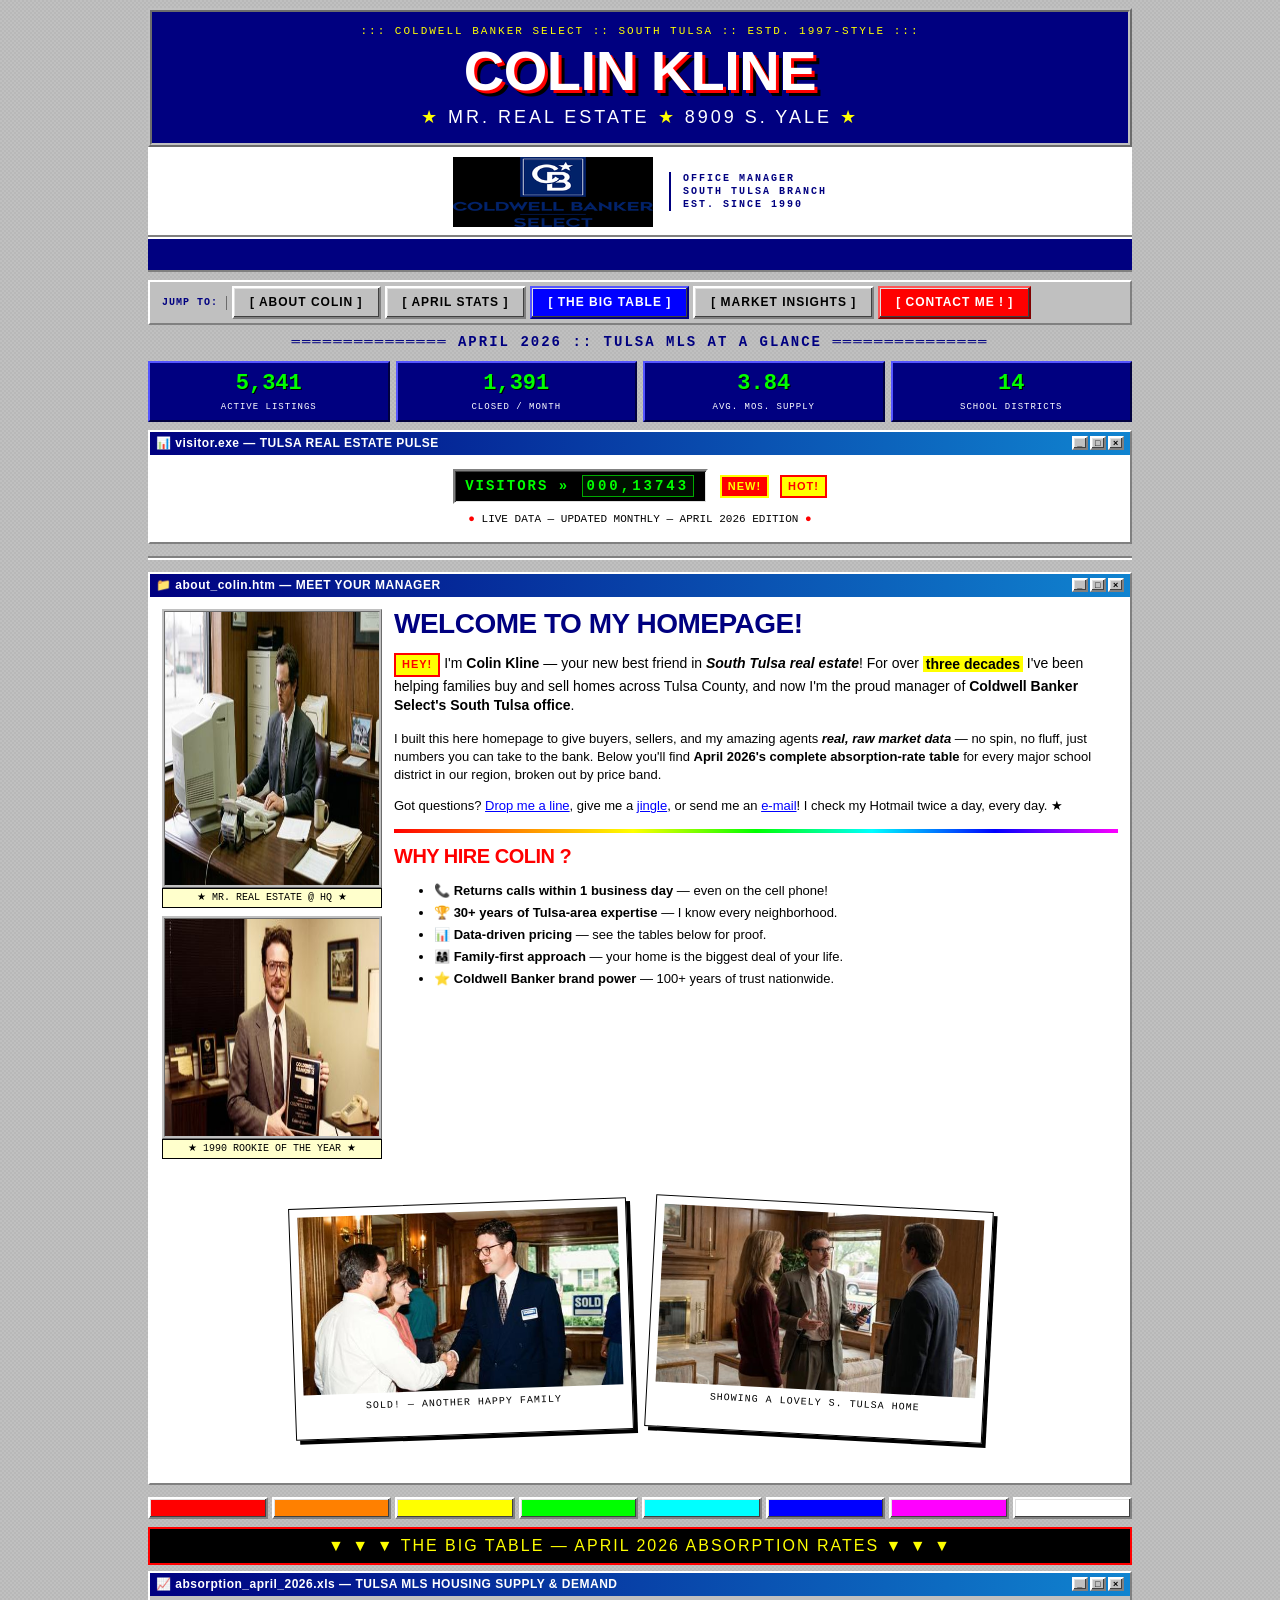
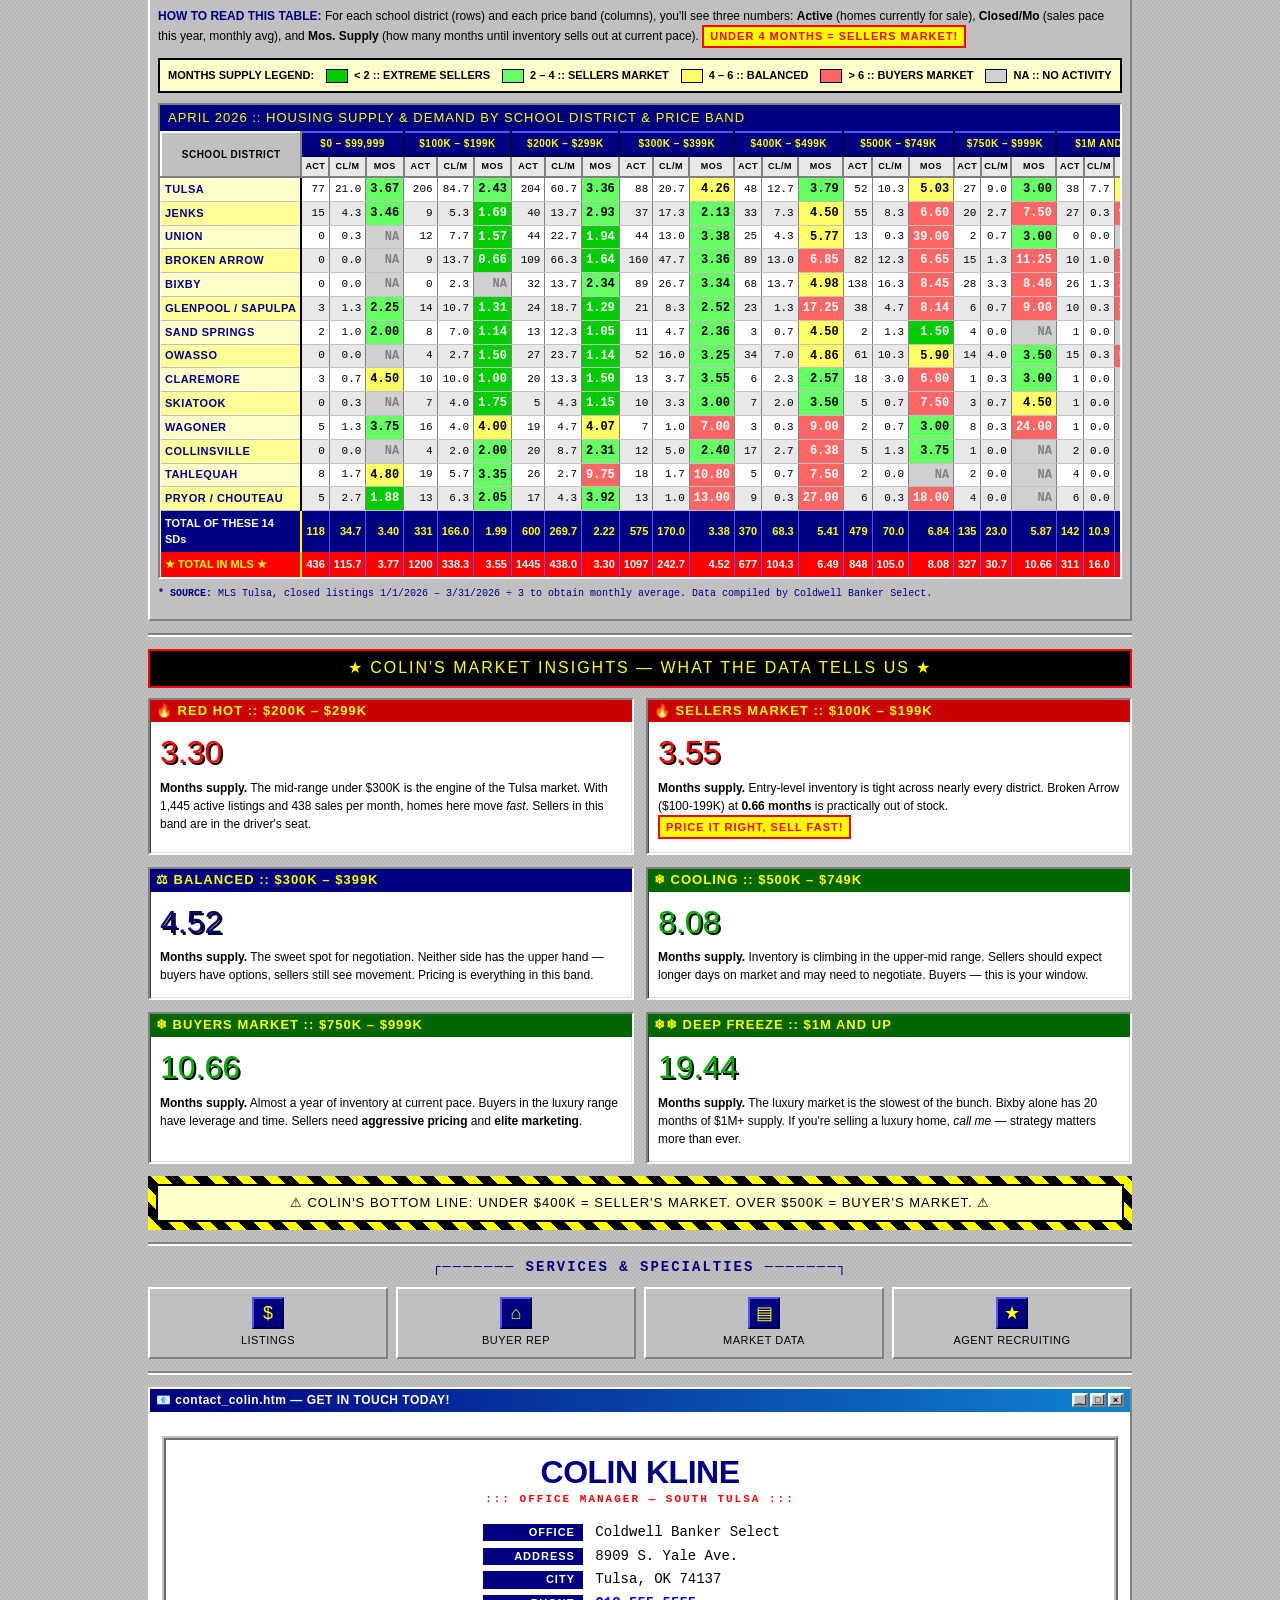
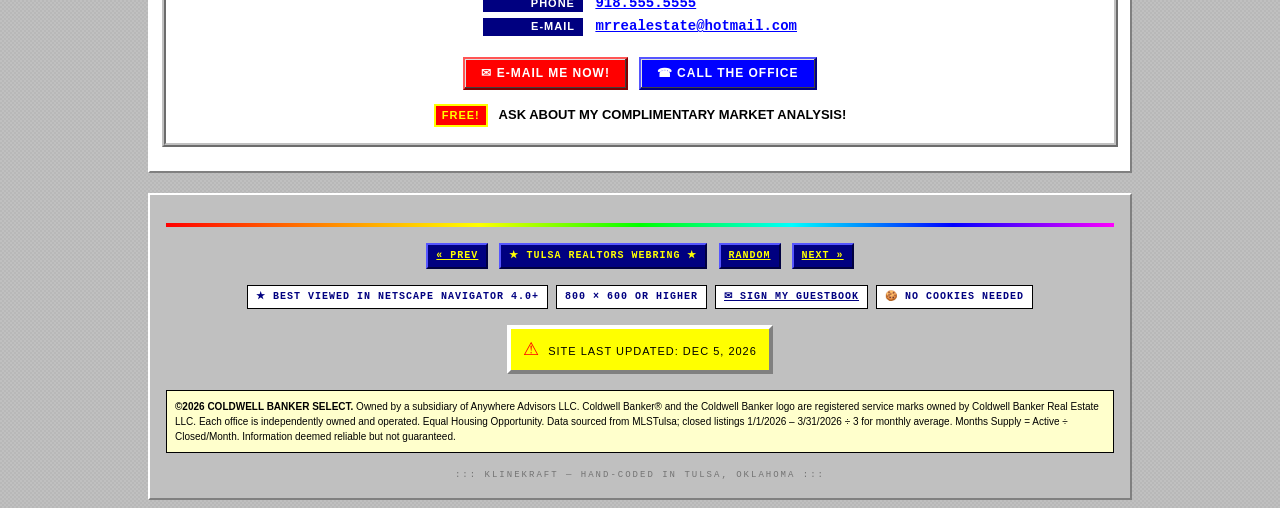
==== index.html @ 815e39e5 "Add files via upload" ====
<!DOCTYPE html>
<html lang="en">
<head>
<meta charset="UTF-8">
<meta name="viewport" content="width=device-width,initial-scale=1.0">
<title>** COLIN KLINE ** Mr. Real Estate :: South Tulsa's #1 Office Manager ::</title>
<meta name="description" content="Colin Kline, Manager - Coldwell Banker Select South Tulsa Office. April 2026 Tulsa absorption rates and housing supply data.">
<meta name="theme-color" content="#000080">

<!-- Open Graph for the modern web (even tho we're stuck in '97) -->
<meta property="og:title" content="Colin Kline - Mr. Real Estate :: Coldwell Banker Select South Tulsa">
<meta property="og:description" content="South Tulsa's #1 office manager. April 2026 absorption rates by school district and price band.">
<meta property="og:type" content="website">

<link rel="icon" type="image/x-icon" href="assets/favicon.ico">
<link rel="icon" type="image/png" href="assets/favicon.png">
<link rel="stylesheet" href="styles.css">
</head>
<body>

<div class="page">

<!-- =================================================================== -->
<!-- ===================== SITE HEADER ================================ -->
<!-- =================================================================== -->
<header>
    <div class="site-header">
        <div class="super">::: COLDWELL BANKER SELECT :: SOUTH TULSA :: ESTD. 1997-STYLE :::</div>
        <h1 class="rainbow">COLIN KLINE</h1>
        <div class="tagline">
            <span class="star" aria-hidden="true">★</span>
            MR. REAL ESTATE
            <span class="star" aria-hidden="true">★</span>
            8909 S. YALE
            <span class="star" aria-hidden="true">★</span>
        </div>
    </div>

    <div class="cb-logo-strip">
        <img src="assets/cb-select-logo.png" alt="Coldwell Banker Select official logo" width="200" height="115">
        <div class="official">
            OFFICE MANAGER<br>
            SOUTH TULSA BRANCH<br>
            EST. SINCE 1990
        </div>
    </div>
</header>

<!-- =================================================================== -->
<!-- ===================== MARQUEE TICKER ============================== -->
<!-- =================================================================== -->
<div class="marquee" aria-label="Office announcements ticker">
    <div class="marquee-track">
        <span class="hot">★ HOT OFF THE PRESSES! ★</span>&nbsp;&nbsp;
        APRIL 2026 TULSA AREA ABSORPTION RATES NOW AVAILABLE! &nbsp;&nbsp;&nbsp;
        <span class="red">&gt;&gt;&gt; </span>
        SELLERS MARKET IN SUB-$300K HOMES — INVENTORY BELOW 4 MONTHS! &nbsp;&nbsp;&nbsp;
        <span class="grn">$$$</span> CALL COLIN AT
        <span class="hot">918.555.5555</span> FOR A FREE MARKET ANALYSIS!
        &nbsp;&nbsp;&nbsp;
        <span class="star">★ ★ ★</span>
        TULSA &middot; JENKS &middot; UNION &middot; BROKEN ARROW &middot; BIXBY &middot; OWASSO &middot; SAND SPRINGS &middot; SAPULPA
        <span class="star">★ ★ ★</span>
        &nbsp;&nbsp;&nbsp;
        <span class="hot">NEW LISTING!</span> WANT YOUR HOME SOLD FAST? — MR. REAL ESTATE GETS IT DONE!
        &nbsp;&nbsp;&nbsp;
    </div>
</div>

<!-- nav bar -->
<nav class="nav-bar" aria-label="Site navigation">
    <span class="nav-label">JUMP TO:</span>
    <a href="#about" class="btn">[ ABOUT COLIN ]</a>
    <a href="#stats" class="btn">[ APRIL STATS ]</a>
    <a href="#data" class="btn btn-blue">[ THE BIG TABLE ]</a>
    <a href="#analysis" class="btn">[ MARKET INSIGHTS ]</a>
    <a href="#contact" class="btn btn-red">[ CONTACT ME ! ]</a>
</nav>

<!-- =================================================================== -->
<!-- ===================== STATS ROW =================================== -->
<!-- =================================================================== -->
<section id="stats">
    <div class="ascii-divider">═══════════════ APRIL 2026 :: TULSA MLS AT A GLANCE ═══════════════</div>

    <div class="stats-grid">
        <div class="stat-box">
            <span class="stat-num">5,341</span>
            <span class="stat-label">Active Listings</span>
        </div>
        <div class="stat-box">
            <span class="stat-num">1,391</span>
            <span class="stat-label">Closed / Month</span>
        </div>
        <div class="stat-box">
            <span class="stat-num">3.84</span>
            <span class="stat-label">Avg. Mos. Supply</span>
        </div>
        <div class="stat-box">
            <span class="stat-num">14</span>
            <span class="stat-label">School Districts</span>
        </div>
    </div>

    <div class="window">
        <div class="window-titlebar">
            <span>📊 visitor.exe — TULSA REAL ESTATE PULSE</span>
            <span class="tb-controls" aria-hidden="true">
                <span class="window-tb-btn">_</span>
                <span class="window-tb-btn">□</span>
                <span class="window-tb-btn">×</span>
            </span>
        </div>
        <div class="window-body white" style="text-align:center; padding:14px;">
            <div class="hit-counter">
                <span class="label">VISITORS&nbsp;»&nbsp;</span><span class="digits">000,13742</span>
            </div>
            <span class="new-badge pulse-glow" style="margin-left:8px;">NEW!</span>
            &nbsp;
            <span class="hot-badge blink">HOT!</span>
            <div style="margin-top:8px; font-family:'Courier New', monospace; font-size:11px;">
                <span class="blink" style="color:#ff0000; font-weight:bold;">●</span>
                LIVE DATA — UPDATED MONTHLY — APRIL 2026 EDITION
                <span class="blink" style="color:#ff0000; font-weight:bold;">●</span>
            </div>
        </div>
    </div>
</section>

<hr class="hr-groove">

<!-- =================================================================== -->
<!-- ===================== ABOUT COLIN ================================= -->
<!-- =================================================================== -->
<section id="about">
    <div class="window">
        <div class="window-titlebar">
            <span>📁 about_colin.htm — MEET YOUR MANAGER</span>
            <span class="tb-controls" aria-hidden="true">
                <span class="window-tb-btn">_</span>
                <span class="window-tb-btn">□</span>
                <span class="window-tb-btn">×</span>
            </span>
        </div>
        <div class="window-body white">
            <div class="about-grid">
                <!-- LEFT photo stack -->
                <div class="about-photo-stack">
                    <img src="assets/colin-desk.jpg" alt="Colin Kline at his Coldwell Banker desk" width="500" height="279">
                    <div class="photo-caption">★ MR. REAL ESTATE @ HQ ★</div>
                    <img src="assets/colin-plaque.jpg" alt="Colin Kline with a Coldwell Banker award plaque" width="400" height="223">
                    <div class="photo-caption">★ 1990 ROOKIE OF THE YEAR ★</div>
                </div>

                <!-- RIGHT bio -->
                <div>
                    <h2 style="color:#000080;">WELCOME TO MY HOMEPAGE!</h2>
                    <p style="font-size:14px;">
                        <span class="hot-badge">HEY!</span>
                        I'm <b>Colin Kline</b> — your new best friend in <b><i>South Tulsa real estate</i></b>!
                        For over <span style="background:#ffff00; padding:0 3px;"><b>three decades</b></span>
                        I've been helping families buy and sell homes across Tulsa County, and now I'm the
                        proud manager of <b>Coldwell Banker Select's South Tulsa office</b>.
                    </p>
                    <p>
                        I built this here homepage to give buyers, sellers, and my amazing
                        agents <b><i>real, raw market data</i></b> — no spin, no fluff, just numbers
                        you can take to the bank. Below you'll find <b>April 2026's complete absorption-rate
                        table</b> for every major school district in our region, broken out by price band.
                    </p>
                    <p>
                        Got questions? <a href="#contact">Drop me a line</a>,
                        give me a <a href="tel:918-555-5555">jingle</a>,
                        or send me an <a href="mailto:mrrealestate@hotmail.com">e-mail</a>!
                        I check my Hotmail twice a day, every day. <span class="blink">★</span>
                    </p>

                    <hr class="hr-rainbow">

                    <h3 style="color:#ff0000;">WHY HIRE COLIN ?</h3>
                    <ul style="font-size:13px; line-height:1.7;">
                        <li>📞 <b>Returns calls within 1 business day</b> — even on the cell phone!</li>
                        <li>🏆 <b>30+ years of Tulsa-area expertise</b> — I know every neighborhood.</li>
                        <li>📊 <b>Data-driven pricing</b> — see the tables below for proof.</li>
                        <li>👨‍👩‍👧 <b>Family-first approach</b> — your home is the biggest deal of your life.</li>
                        <li>⭐ <b>Coldwell Banker brand power</b> — 100+ years of trust nationwide.</li>
                    </ul>
                </div>
            </div>

            <!-- big photo row -->
            <div class="photo-row">
                <div class="polaroid tilt-l">
                    <img src="assets/colin-handshake.jpg" alt="Colin Kline shaking hands with happy clients in front of a SOLD sign" width="320" height="178">
                    <div class="pol-caption">SOLD! — ANOTHER HAPPY FAMILY</div>
                </div>
                <div class="polaroid tilt-r2">
                    <img src="assets/colin-clients.jpg" alt="Colin Kline meeting with buyers and a co-agent in a wood-paneled home" width="320" height="178">
                    <div class="pol-caption">SHOWING A LOVELY S. TULSA HOME</div>
                </div>
            </div>
        </div>
    </div>
</section>

<!-- decorative color squares -->
<div class="color-squares" aria-hidden="true">
    <div style="background:#ff0000;"></div>
    <div style="background:#ff8000;"></div>
    <div style="background:#ffff00;"></div>
    <div style="background:#00ff00;"></div>
    <div style="background:#00ffff;"></div>
    <div style="background:#0000ff;"></div>
    <div style="background:#ff00ff;"></div>
    <div style="background:#ffffff;"></div>
</div>

<!-- =================================================================== -->
<!-- ===================== THE BIG DATA TABLE ========================== -->
<!-- =================================================================== -->
<section id="data">

    <div class="headline-bar rainbow">▼ ▼ ▼  THE BIG TABLE — APRIL 2026 ABSORPTION RATES  ▼ ▼ ▼</div>

    <div class="window">
        <div class="window-titlebar">
            <span>📈 absorption_april_2026.xls — TULSA MLS HOUSING SUPPLY &amp; DEMAND</span>
            <span class="tb-controls" aria-hidden="true">
                <span class="window-tb-btn">_</span>
                <span class="window-tb-btn">□</span>
                <span class="window-tb-btn">×</span>
            </span>
        </div>
        <div class="window-body" style="padding:8px;">

            <p style="font-family:'MS Sans Serif',sans-serif; font-size:12px; margin:4px 0 8px;">
                <b style="color:#000080;">HOW TO READ THIS TABLE:</b>
                For each school district (rows) and each price band (columns), you'll see three numbers:
                <b>Active</b> (homes currently for sale),
                <b>Closed/Mo</b> (sales pace this year, monthly avg),
                and <b>Mos. Supply</b> (how many months until inventory sells out at current pace).
                <span class="hot-badge">UNDER 4 MONTHS = SELLERS MARKET!</span>
            </p>

            <!-- LEGEND -->
            <div class="legend" aria-label="Color legend for months supply">
                <span style="font-weight:bold; font-family:'Arial Black',sans-serif; text-transform:uppercase; font-size:11px;">MONTHS SUPPLY LEGEND:</span>
                <span class="legend-item"><span class="legend-swatch" style="background:#00cc00;"></span> &lt; 2 :: EXTREME SELLERS</span>
                <span class="legend-item"><span class="legend-swatch" style="background:#66ff66;"></span> 2 – 4 :: SELLERS MARKET</span>
                <span class="legend-item"><span class="legend-swatch" style="background:#ffff66;"></span> 4 – 6 :: BALANCED</span>
                <span class="legend-item"><span class="legend-swatch" style="background:#ff6666;"></span> &gt; 6 :: BUYERS MARKET</span>
                <span class="legend-item"><span class="legend-swatch" style="background:#d0d0d0;"></span> NA :: NO ACTIVITY</span>
            </div>

            <div class="data-table-wrap">
                <table class="data" aria-label="April 2026 Tulsa absorption rates by school district and price band">
                    <caption>APRIL 2026 :: HOUSING SUPPLY &amp; DEMAND BY SCHOOL DISTRICT &amp; PRICE BAND</caption>
                    <thead>
                        <tr>
                            <th rowspan="2" style="min-width:130px;">SCHOOL DISTRICT</th>
                            <th colspan="3" class="price-band">$0 – $99,999</th>
                            <th colspan="3" class="price-band">$100K – $199K</th>
                            <th colspan="3" class="price-band">$200K – $299K</th>
                            <th colspan="3" class="price-band">$300K – $399K</th>
                            <th colspan="3" class="price-band">$400K – $499K</th>
                            <th colspan="3" class="price-band">$500K – $749K</th>
                            <th colspan="3" class="price-band">$750K – $999K</th>
                            <th colspan="3" class="price-band">$1M and Up</th>
                        </tr>
                        <tr class="subhead">
                            <th>ACT</th><th>CL/M</th><th>MOS</th>
                            <th>ACT</th><th>CL/M</th><th>MOS</th>
                            <th>ACT</th><th>CL/M</th><th>MOS</th>
                            <th>ACT</th><th>CL/M</th><th>MOS</th>
                            <th>ACT</th><th>CL/M</th><th>MOS</th>
                            <th>ACT</th><th>CL/M</th><th>MOS</th>
                            <th>ACT</th><th>CL/M</th><th>MOS</th>
                            <th>ACT</th><th>CL/M</th><th>MOS</th>
                        </tr>
                    </thead>
                    <tbody>
                        <tr><td class="district">Tulsa</td><td>77</td><td>21.0</td><td class="months ms-seller">3.67</td><td>206</td><td>84.7</td><td class="months ms-seller">2.43</td><td>204</td><td>60.7</td><td class="months ms-seller">3.36</td><td>88</td><td>20.7</td><td class="months ms-balanced">4.26</td><td>48</td><td>12.7</td><td class="months ms-seller">3.79</td><td>52</td><td>10.3</td><td class="months ms-balanced">5.03</td><td>27</td><td>9.0</td><td class="months ms-seller">3.00</td><td>38</td><td>7.7</td><td class="months ms-balanced">4.94</td></tr>
                        <tr><td class="district">Jenks</td><td>15</td><td>4.3</td><td class="months ms-seller">3.46</td><td>9</td><td>5.3</td><td class="months ms-extreme-seller">1.69</td><td>40</td><td>13.7</td><td class="months ms-seller">2.93</td><td>37</td><td>17.3</td><td class="months ms-seller">2.13</td><td>33</td><td>7.3</td><td class="months ms-balanced">4.50</td><td>55</td><td>8.3</td><td class="months ms-buyer">6.60</td><td>20</td><td>2.7</td><td class="months ms-buyer">7.50</td><td>27</td><td>0.3</td><td class="months ms-buyer">90.00</td></tr>
                        <tr><td class="district">Union</td><td>0</td><td>0.3</td><td class="months ms-na">NA</td><td>12</td><td>7.7</td><td class="months ms-extreme-seller">1.57</td><td>44</td><td>22.7</td><td class="months ms-extreme-seller">1.94</td><td>44</td><td>13.0</td><td class="months ms-seller">3.38</td><td>25</td><td>4.3</td><td class="months ms-balanced">5.77</td><td>13</td><td>0.3</td><td class="months ms-buyer">39.00</td><td>2</td><td>0.7</td><td class="months ms-seller">3.00</td><td>0</td><td>0.0</td><td class="months ms-na">NA</td></tr>
                        <tr><td class="district">Broken Arrow</td><td>0</td><td>0.0</td><td class="months ms-na">NA</td><td>9</td><td>13.7</td><td class="months ms-extreme-seller">0.66</td><td>109</td><td>66.3</td><td class="months ms-extreme-seller">1.64</td><td>160</td><td>47.7</td><td class="months ms-seller">3.36</td><td>89</td><td>13.0</td><td class="months ms-buyer">6.85</td><td>82</td><td>12.3</td><td class="months ms-buyer">6.65</td><td>15</td><td>1.3</td><td class="months ms-buyer">11.25</td><td>10</td><td>1.0</td><td class="months ms-buyer">10.00</td></tr>
                        <tr><td class="district">Bixby</td><td>0</td><td>0.0</td><td class="months ms-na">NA</td><td>0</td><td>2.3</td><td class="months ms-na">NA</td><td>32</td><td>13.7</td><td class="months ms-seller">2.34</td><td>89</td><td>26.7</td><td class="months ms-seller">3.34</td><td>68</td><td>13.7</td><td class="months ms-balanced">4.98</td><td>138</td><td>16.3</td><td class="months ms-buyer">8.45</td><td>28</td><td>3.3</td><td class="months ms-buyer">8.40</td><td>26</td><td>1.3</td><td class="months ms-buyer">20.00</td></tr>
                        <tr><td class="district">Glenpool / Sapulpa</td><td>3</td><td>1.3</td><td class="months ms-seller">2.25</td><td>14</td><td>10.7</td><td class="months ms-extreme-seller">1.31</td><td>24</td><td>18.7</td><td class="months ms-extreme-seller">1.29</td><td>21</td><td>8.3</td><td class="months ms-seller">2.52</td><td>23</td><td>1.3</td><td class="months ms-buyer">17.25</td><td>38</td><td>4.7</td><td class="months ms-buyer">8.14</td><td>6</td><td>0.7</td><td class="months ms-buyer">9.00</td><td>10</td><td>0.3</td><td class="months ms-buyer">33.33</td></tr>
                        <tr><td class="district">Sand Springs</td><td>2</td><td>1.0</td><td class="months ms-seller">2.00</td><td>8</td><td>7.0</td><td class="months ms-extreme-seller">1.14</td><td>13</td><td>12.3</td><td class="months ms-extreme-seller">1.05</td><td>11</td><td>4.7</td><td class="months ms-seller">2.36</td><td>3</td><td>0.7</td><td class="months ms-balanced">4.50</td><td>2</td><td>1.3</td><td class="months ms-extreme-seller">1.50</td><td>4</td><td>0.0</td><td class="months ms-na">NA</td><td>1</td><td>0.0</td><td class="months ms-na">NA</td></tr>
                        <tr><td class="district">Owasso</td><td>0</td><td>0.0</td><td class="months ms-na">NA</td><td>4</td><td>2.7</td><td class="months ms-extreme-seller">1.50</td><td>27</td><td>23.7</td><td class="months ms-extreme-seller">1.14</td><td>52</td><td>16.0</td><td class="months ms-seller">3.25</td><td>34</td><td>7.0</td><td class="months ms-balanced">4.86</td><td>61</td><td>10.3</td><td class="months ms-balanced">5.90</td><td>14</td><td>4.0</td><td class="months ms-seller">3.50</td><td>15</td><td>0.3</td><td class="months ms-buyer">50.00</td></tr>
                        <tr><td class="district">Claremore</td><td>3</td><td>0.7</td><td class="months ms-balanced">4.50</td><td>10</td><td>10.0</td><td class="months ms-extreme-seller">1.00</td><td>20</td><td>13.3</td><td class="months ms-extreme-seller">1.50</td><td>13</td><td>3.7</td><td class="months ms-seller">3.55</td><td>6</td><td>2.3</td><td class="months ms-seller">2.57</td><td>18</td><td>3.0</td><td class="months ms-buyer">6.00</td><td>1</td><td>0.3</td><td class="months ms-seller">3.00</td><td>1</td><td>0.0</td><td class="months ms-na">NA</td></tr>
                        <tr><td class="district">Skiatook</td><td>0</td><td>0.3</td><td class="months ms-na">NA</td><td>7</td><td>4.0</td><td class="months ms-extreme-seller">1.75</td><td>5</td><td>4.3</td><td class="months ms-extreme-seller">1.15</td><td>10</td><td>3.3</td><td class="months ms-seller">3.00</td><td>7</td><td>2.0</td><td class="months ms-seller">3.50</td><td>5</td><td>0.7</td><td class="months ms-buyer">7.50</td><td>3</td><td>0.7</td><td class="months ms-balanced">4.50</td><td>1</td><td>0.0</td><td class="months ms-na">NA</td></tr>
                        <tr><td class="district">Wagoner</td><td>5</td><td>1.3</td><td class="months ms-seller">3.75</td><td>16</td><td>4.0</td><td class="months ms-balanced">4.00</td><td>19</td><td>4.7</td><td class="months ms-balanced">4.07</td><td>7</td><td>1.0</td><td class="months ms-buyer">7.00</td><td>3</td><td>0.3</td><td class="months ms-buyer">9.00</td><td>2</td><td>0.7</td><td class="months ms-seller">3.00</td><td>8</td><td>0.3</td><td class="months ms-buyer">24.00</td><td>1</td><td>0.0</td><td class="months ms-na">NA</td></tr>
                        <tr><td class="district">Collinsville</td><td>0</td><td>0.0</td><td class="months ms-na">NA</td><td>4</td><td>2.0</td><td class="months ms-seller">2.00</td><td>20</td><td>8.7</td><td class="months ms-seller">2.31</td><td>12</td><td>5.0</td><td class="months ms-seller">2.40</td><td>17</td><td>2.7</td><td class="months ms-buyer">6.38</td><td>5</td><td>1.3</td><td class="months ms-seller">3.75</td><td>1</td><td>0.0</td><td class="months ms-na">NA</td><td>2</td><td>0.0</td><td class="months ms-na">NA</td></tr>
                        <tr><td class="district">Tahlequah</td><td>8</td><td>1.7</td><td class="months ms-balanced">4.80</td><td>19</td><td>5.7</td><td class="months ms-seller">3.35</td><td>26</td><td>2.7</td><td class="months ms-buyer">9.75</td><td>18</td><td>1.7</td><td class="months ms-buyer">10.80</td><td>5</td><td>0.7</td><td class="months ms-buyer">7.50</td><td>2</td><td>0.0</td><td class="months ms-na">NA</td><td>2</td><td>0.0</td><td class="months ms-na">NA</td><td>4</td><td>0.0</td><td class="months ms-na">NA</td></tr>
                        <tr><td class="district">Pryor / Chouteau</td><td>5</td><td>2.7</td><td class="months ms-extreme-seller">1.88</td><td>13</td><td>6.3</td><td class="months ms-seller">2.05</td><td>17</td><td>4.3</td><td class="months ms-seller">3.92</td><td>13</td><td>1.0</td><td class="months ms-buyer">13.00</td><td>9</td><td>0.3</td><td class="months ms-buyer">27.00</td><td>6</td><td>0.3</td><td class="months ms-buyer">18.00</td><td>4</td><td>0.0</td><td class="months ms-na">NA</td><td>6</td><td>0.0</td><td class="months ms-na">NA</td></tr>
                    </tbody>
                    <tfoot>
                        <tr>
                            <td class="district">TOTAL OF THESE 14 SDs</td>
                            <td>118</td><td>34.7</td><td class="months">3.40</td>
                            <td>331</td><td>166.0</td><td class="months">1.99</td>
                            <td>600</td><td>269.7</td><td class="months">2.22</td>
                            <td>575</td><td>170.0</td><td class="months">3.38</td>
                            <td>370</td><td>68.3</td><td class="months">5.41</td>
                            <td>479</td><td>70.0</td><td class="months">6.84</td>
                            <td>135</td><td>23.0</td><td class="months">5.87</td>
                            <td>142</td><td>10.9</td><td class="months">13.03</td>
                        </tr>
                        <tr class="grand-total">
                            <td class="district">★ TOTAL IN MLS ★</td>
                            <td>436</td><td>115.7</td><td class="months">3.77</td>
                            <td>1200</td><td>338.3</td><td class="months">3.55</td>
                            <td>1445</td><td>438.0</td><td class="months">3.30</td>
                            <td>1097</td><td>242.7</td><td class="months">4.52</td>
                            <td>677</td><td>104.3</td><td class="months">6.49</td>
                            <td>848</td><td>105.0</td><td class="months">8.08</td>
                            <td>327</td><td>30.7</td><td class="months">10.66</td>
                            <td>311</td><td>16.0</td><td class="months">19.44</td>
                        </tr>
                    </tfoot>
                </table>
            </div>

            <p style="font-family:'Courier New',monospace; font-size:10px; margin-top:8px; color:#000080;">
                <b>* SOURCE:</b> MLS Tulsa, closed listings 1/1/2026 – 3/31/2026 ÷ 3 to obtain monthly average.
                Data compiled by Coldwell Banker Select.
            </p>
        </div>
    </div>
</section>

<hr class="hr-groove">

<!-- =================================================================== -->
<!-- ===================== MARKET INSIGHTS ============================= -->
<!-- =================================================================== -->
<section id="analysis">
    <div class="headline-bar">★ COLIN'S MARKET INSIGHTS — WHAT THE DATA TELLS US ★</div>

    <div class="analysis-grid">
        <div class="analysis-card hot">
            <h4>🔥 RED HOT :: $200K – $299K</h4>
            <span class="big-num">3.30</span>
            <p><b>Months supply.</b> The mid-range under $300K is the engine of the Tulsa market. With 1,445 active listings and 438 sales per month, homes here move <i>fast</i>. Sellers in this band are in the driver's seat.</p>
        </div>

        <div class="analysis-card hot">
            <h4>🔥 SELLERS MARKET :: $100K – $199K</h4>
            <span class="big-num">3.55</span>
            <p><b>Months supply.</b> Entry-level inventory is tight across nearly every district. Broken Arrow ($100-199K) at <b>0.66 months</b> is practically out of stock. <span class="hot-badge">PRICE IT RIGHT, SELL FAST!</span></p>
        </div>

        <div class="analysis-card">
            <h4>⚖ BALANCED :: $300K – $399K</h4>
            <span class="big-num" style="color:#000080;">4.52</span>
            <p><b>Months supply.</b> The sweet spot for negotiation. Neither side has the upper hand — buyers have options, sellers still see movement. Pricing is everything in this band.</p>
        </div>

        <div class="analysis-card cold">
            <h4>❄ COOLING :: $500K – $749K</h4>
            <span class="big-num">8.08</span>
            <p><b>Months supply.</b> Inventory is climbing in the upper-mid range. Sellers should expect longer days on market and may need to negotiate. Buyers — this is your window.</p>
        </div>

        <div class="analysis-card cold">
            <h4>❄ BUYERS MARKET :: $750K – $999K</h4>
            <span class="big-num">10.66</span>
            <p><b>Months supply.</b> Almost a year of inventory at current pace. Buyers in the luxury range have leverage and time. Sellers need <b>aggressive pricing</b> and <b>elite marketing</b>.</p>
        </div>

        <div class="analysis-card cold">
            <h4>❄❄ DEEP FREEZE :: $1M AND UP</h4>
            <span class="big-num">19.44</span>
            <p><b>Months supply.</b> The luxury market is the slowest of the bunch. Bixby alone has 20 months of $1M+ supply. If you're selling a luxury home, <i>call me</i> — strategy matters more than ever.</p>
        </div>
    </div>

    <div style="margin-top:12px;">
        <div class="construction-stripe">
            <div class="construction-stripe-inner">
                ⚠ COLIN'S BOTTOM LINE: Under $400K = SELLER'S MARKET. Over $500K = BUYER'S MARKET. ⚠
            </div>
        </div>
    </div>
</section>

<hr class="hr-groove">

<!-- =================================================================== -->
<!-- ===================== FEATURES STRIP ============================== -->
<!-- =================================================================== -->
<section>
    <div class="ascii-divider">┌─────── SERVICES &amp; SPECIALTIES ───────┐</div>
    <div class="feature-strip">
        <div class="feature">
            <div class="icon">$</div>
            <div class="feature-name">LISTINGS</div>
        </div>
        <div class="feature">
            <div class="icon">⌂</div>
            <div class="feature-name">BUYER REP</div>
        </div>
        <div class="feature">
            <div class="icon">▤</div>
            <div class="feature-name">MARKET DATA</div>
        </div>
        <div class="feature">
            <div class="icon">★</div>
            <div class="feature-name">AGENT RECRUITING</div>
        </div>
    </div>
</section>

<hr class="hr-groove">

<!-- =================================================================== -->
<!-- ===================== CONTACT ===================================== -->
<!-- =================================================================== -->
<section id="contact">
    <div class="window">
        <div class="window-titlebar">
            <span>📧 contact_colin.htm — GET IN TOUCH TODAY!</span>
            <span class="tb-controls" aria-hidden="true">
                <span class="window-tb-btn">_</span>
                <span class="window-tb-btn">□</span>
                <span class="window-tb-btn">×</span>
            </span>
        </div>
        <div class="window-body white">
            <div class="contact-card">
                <h2 class="name">COLIN KLINE</h2>
                <div class="title">::: OFFICE MANAGER — SOUTH TULSA :::</div>

                <div style="display:inline-block; text-align:left;">
                    <div class="contact-row">
                        <span class="label">OFFICE</span>
                        Coldwell Banker Select
                    </div>
                    <div class="contact-row">
                        <span class="label">ADDRESS</span>
                        8909 S. Yale Ave.
                    </div>
                    <div class="contact-row">
                        <span class="label">CITY</span>
                        Tulsa, OK 74137
                    </div>
                    <div class="contact-row">
                        <span class="label">PHONE</span>
                        <a href="tel:918-555-5555"><b>918.555.5555</b></a>
                    </div>
                    <div class="contact-row">
                        <span class="label">E-MAIL</span>
                        <a href="mailto:mrrealestate@hotmail.com"><b>mrrealestate@hotmail.com</b></a>
                    </div>
                </div>

                <div style="margin-top:16px;">
                    <a href="mailto:mrrealestate@hotmail.com" class="btn btn-red">
                        ✉ E-MAIL ME NOW!
                    </a>
                    &nbsp;
                    <a href="tel:918-555-5555" class="btn btn-blue">
                        ☎ CALL THE OFFICE
                    </a>
                </div>

                <div style="margin-top:14px;">
                    <span class="new-badge pulse-glow">FREE!</span>
                    &nbsp;
                    <b style="font-family:'Arial Black',sans-serif; text-transform:uppercase;">
                        Ask about my <span class="rainbow">complimentary market analysis</span>!
                    </b>
                </div>
            </div>
        </div>
    </div>
</section>

<!-- =================================================================== -->
<!-- ===================== FOOTER ====================================== -->
<!-- =================================================================== -->
<footer class="site-footer">

    <hr class="hr-rainbow">

    <div>
        <a class="webring" href="#" aria-label="Previous site in webring">« PREV</a>
        <span class="webring">★ TULSA REALTORS WEBRING ★</span>
        <a class="webring" href="#" aria-label="Random site in webring">RANDOM</a>
        <a class="webring" href="#" aria-label="Next site in webring">NEXT »</a>
    </div>

    <div class="browser-badges">
        <span class="browser-badge">★ BEST VIEWED IN NETSCAPE NAVIGATOR 4.0+</span>
        <span class="browser-badge">800 × 600 OR HIGHER</span>
        <a class="browser-badge" href="mailto:mrrealestate@hotmail.com">✉ SIGN MY GUESTBOOK</a>
        <span class="browser-badge">🍪 NO COOKIES NEEDED</span>
    </div>

    <div class="under-construction" data-last-updated>SITE LAST UPDATED: MAY 12, 2026</div>

    <div class="disclaimer">
        <b>©2026 COLDWELL BANKER SELECT.</b> Owned by a subsidiary of Anywhere Advisors LLC.
        Coldwell Banker® and the Coldwell Banker logo are registered service marks owned by
        Coldwell Banker Real Estate LLC. Each office is independently owned and operated.
        Equal Housing Opportunity. Data sourced from MLSTulsa; closed listings 1/1/2026 – 3/31/2026
        ÷ 3 for monthly average. Months Supply = Active ÷ Closed/Month. Information deemed reliable
        but not guaranteed.
    </div>

    <div class="kk-logo">
        ::: KLINEKRAFT — HAND-CODED IN TULSA, OKLAHOMA :::
    </div>
</footer>

</div><!-- /.page -->

<script src="scripts.js"></script>
</body>
</html>
---- styles.css ----
/* =====================================================================
   COLIN KLINE — MR. REAL ESTATE
   1990s Retro Stylesheet
   Coldwell Banker Select :: South Tulsa Office
   ===================================================================== */

* { box-sizing: border-box; }
html, body { margin: 0; padding: 0; }

/* ----------- BASE BODY: tiled silver background ----------- */
body {
    font-family: "MS Sans Serif", "Tahoma", "Geneva", "Verdana", sans-serif;
    font-size: 13px;
    color: #000000;
    background-color: #c0c0c0;
    background-image:
        linear-gradient(45deg, #b8b8b8 25%, transparent 25%),
        linear-gradient(-45deg, #b8b8b8 25%, transparent 25%),
        linear-gradient(45deg, transparent 75%, #b8b8b8 75%),
        linear-gradient(-45deg, transparent 75%, #b8b8b8 75%);
    background-size: 4px 4px;
    background-position: 0 0, 0 2px, 2px -2px, -2px 0px;
    line-height: 1.4;
    min-height: 100vh;
}

::selection { background: #000080; color: #ffffff; }

/* ----------- MAIN CONTAINER ----------- */
.page {
    max-width: 1000px;
    margin: 0 auto;
    padding: 8px;
}

/* ----------- HYPERLINKS - mandatory blue/purple/red ----------- */
a {
    color: #0000ff;
    text-decoration: underline;
}
a:visited { color: #800080; }
a:hover, a:active { color: #ff0000; background: #ffff00; }

/* ----------- HEADINGS ----------- */
h1, h2, h3, h4 {
    font-family: "Arial Black", Impact, Haettenschweiler, sans-serif;
    font-weight: 900;
    margin: 0;
    line-height: 1.1;
    text-transform: uppercase;
    letter-spacing: -0.5px;
}
h1 { font-size: 48px; }
h2 { font-size: 28px; }
h3 { font-size: 20px; }
h4 { font-size: 16px; letter-spacing: 1px; }

/* ----------- BEVEL UTILITIES ----------- */
.outset {
    border: 2px solid;
    border-color: #ffffff #808080 #808080 #ffffff;
    box-shadow: inset -1px -1px 0 #404040, inset 1px 1px 0 #dfdfdf;
}
.outset-deep {
    border: 2px solid;
    border-color: #ffffff #808080 #808080 #ffffff;
    box-shadow:
        inset -2px -2px 0 #808080,
        inset 2px 2px 0 #ffffff,
        inset -4px -4px 0 #404040,
        inset 4px 4px 0 #dfdfdf;
}
.inset {
    border: 2px solid;
    border-color: #808080 #ffffff #ffffff #808080;
    box-shadow: inset 1px 1px 0 #404040, inset -1px -1px 0 #dfdfdf;
}

/* ----------- WINDOW PANEL (Windows 95 card) ----------- */
.window {
    background: #c0c0c0;
    border: 2px solid;
    border-color: #ffffff #808080 #808080 #ffffff;
    box-shadow: inset -1px -1px 0 #404040, inset 1px 1px 0 #dfdfdf;
    margin-bottom: 12px;
}
.window-titlebar {
    background: linear-gradient(to right, #000080 0%, #1084d0 100%);
    color: #ffffff;
    font-weight: bold;
    font-size: 12px;
    padding: 3px 6px;
    display: flex;
    align-items: center;
    justify-content: space-between;
    font-family: "MS Sans Serif", Tahoma, sans-serif;
    letter-spacing: 0.5px;
}
.window-titlebar .tb-controls {
    display: flex;
    gap: 2px;
}
.window-tb-btn {
    width: 16px;
    height: 14px;
    background: #c0c0c0;
    border: 2px solid;
    border-color: #ffffff #808080 #808080 #ffffff;
    box-shadow: inset -1px -1px 0 #404040, inset 1px 1px 0 #dfdfdf;
    color: #000;
    font-size: 9px;
    font-weight: bold;
    line-height: 8px;
    text-align: center;
    display: inline-flex;
    align-items: center;
    justify-content: center;
    font-family: "MS Sans Serif", sans-serif;
}
.window-body {
    padding: 12px;
    background: #c0c0c0;
}
.window-body.white { background: #ffffff; }
.window-body.yellow { background: #ffffcc; }

/* ----------- MARQUEE ----------- */
.marquee {
    overflow: hidden;
    white-space: nowrap;
    background: #000080;
    color: #ffffff;
    padding: 6px 0;
    font-family: "Courier New", Courier, monospace;
    font-weight: bold;
    font-size: 14px;
    border-top: 2px solid #ffffff;
    border-bottom: 2px solid #808080;
}
.marquee-track {
    display: inline-block;
    padding-left: 100%;
    animation: marquee 32s linear infinite;
}
@keyframes marquee {
    0%   { transform: translate(0, 0); }
    100% { transform: translate(-100%, 0); }
}
.marquee:hover .marquee-track { animation-play-state: paused; }
.marquee-track .hot { color: #ffff00; }
.marquee-track .red { color: #ff5555; }
.marquee-track .grn { color: #00ff00; }
.marquee-track .star { color: #ffff00; }

/* ----------- RAINBOW TEXT ----------- */
.rainbow { animation: rainbow 4s linear infinite; }
@keyframes rainbow {
    0%   { color: #ff0000; }
    17%  { color: #ff8000; }
    33%  { color: #ffff00; }
    50%  { color: #00ff00; }
    67%  { color: #0080ff; }
    83%  { color: #8000ff; }
    100% { color: #ff0000; }
}

/* ----------- BLINK (harsh step-end) ----------- */
.blink { animation: blink 1s step-end infinite; }
@keyframes blink { 50% { opacity: 0; } }

/* ----------- PULSE GLOW for NEW! badges ----------- */
.pulse-glow { animation: pulse-glow 1.5s ease-in-out infinite; }
@keyframes pulse-glow {
    0%, 100% {
        transform: scale(1);
        box-shadow: 0 0 0 0 rgba(255, 0, 0, 0.7);
    }
    50% {
        transform: scale(1.08);
        box-shadow: 0 0 12px 3px rgba(255, 0, 0, 0.6);
    }
}

/* ----------- BUTTONS ----------- */
.btn {
    display: inline-block;
    padding: 6px 16px;
    background: #c0c0c0;
    color: #000;
    text-decoration: none;
    border: 2px solid;
    border-color: #ffffff #808080 #808080 #ffffff;
    box-shadow: inset -1px -1px 0 #404040, inset 1px 1px 0 #dfdfdf;
    font-family: "MS Sans Serif", Tahoma, sans-serif;
    font-size: 12px;
    font-weight: bold;
    text-transform: uppercase;
    letter-spacing: 1px;
    cursor: pointer;
    transition: none;
}
.btn:hover { background: #d0d0d0; color: #000; }
.btn:visited { color: #000; }
.btn:active {
    border-color: #808080 #ffffff #ffffff #808080;
    box-shadow: inset 1px 1px 0 #404040, inset -1px -1px 0 #dfdfdf;
    transform: translate(1px, 1px);
}
.btn-blue {
    background: #0000ff;
    color: #ffffff;
    border-color: #5555ff #000080 #000080 #5555ff;
}
.btn-blue:visited, .btn-blue:hover { color: #ffff00; background: #0000aa; }
.btn-red {
    background: #ff0000;
    color: #ffffff;
    border-color: #ff5555 #800000 #800000 #ff5555;
}
.btn-red:visited, .btn-red:hover { color: #ffff00; background: #cc0000; }

button:focus-visible, a:focus-visible {
    outline: 2px dotted #000;
    outline-offset: 2px;
}

/* ----------- HORIZONTAL RULES ----------- */
.hr-groove {
    border: none;
    height: 4px;
    background: linear-gradient(to bottom, #808080 0%, #808080 50%, #ffffff 50%, #ffffff 100%);
    margin: 12px 0;
}
.hr-rainbow {
    border: none;
    height: 4px;
    background: linear-gradient(to right,
        #ff0000 0%, #ff8000 16%, #ffff00 33%,
        #00ff00 50%, #00ffff 66%, #0000ff 83%, #ff00ff 100%);
    margin: 12px 0;
}

/* ----------- CONSTRUCTION STRIPES ----------- */
.construction-stripe {
    background: repeating-linear-gradient(
        45deg,
        #ffff00, #ffff00 10px,
        #000000 10px, #000000 20px
    );
    padding: 8px;
    text-align: center;
}
.construction-stripe-inner {
    background: #ffffcc;
    padding: 8px;
    border: 2px solid #000;
    font-family: "Arial Black", Impact, sans-serif;
    text-transform: uppercase;
    letter-spacing: 1px;
    color: #000;
}

/* ----------- HIT COUNTER ----------- */
.hit-counter {
    background: #000000;
    border: 2px solid;
    border-color: #808080 #ffffff #ffffff #808080;
    box-shadow: inset 1px 1px 0 #404040, inset -1px -1px 0 #dfdfdf;
    color: #00ff00;
    font-family: "Courier New", Courier, monospace;
    font-weight: bold;
    padding: 6px 10px;
    font-size: 14px;
    display: inline-block;
    letter-spacing: 2px;
}
.hit-counter .label { color: #00ff00; }
.hit-counter .digits {
    background: #001100;
    padding: 2px 4px;
    color: #00ff00;
    margin: 0 2px;
    border: 1px solid #00aa00;
    letter-spacing: 3px;
}

/* ----------- BADGES ----------- */
.new-badge {
    display: inline-block;
    background: #ff0000;
    color: #ffff00;
    font-family: "Arial Black", Impact, sans-serif;
    font-size: 11px;
    padding: 2px 6px;
    font-weight: 900;
    letter-spacing: 1px;
    border: 2px solid #ffff00;
    text-transform: uppercase;
    vertical-align: middle;
}
.hot-badge {
    display: inline-block;
    background: #ffff00;
    color: #ff0000;
    font-family: "Arial Black", Impact, sans-serif;
    font-size: 11px;
    padding: 2px 6px;
    font-weight: 900;
    letter-spacing: 1px;
    border: 2px solid #ff0000;
    text-transform: uppercase;
    vertical-align: middle;
}

/* ----------- HEADLINE BAR ----------- */
.headline-bar {
    background: #000000;
    color: #ffff00;
    text-align: center;
    padding: 6px;
    border: 2px solid #ff0000;
    font-family: "Arial Black", Impact, sans-serif;
    text-transform: uppercase;
    letter-spacing: 2px;
    font-size: 16px;
    margin: 6px 0;
}

/* ----------- SITE HEADER ----------- */
.site-header {
    text-align: center;
    background: #000080;
    color: #ffffff;
    padding: 12px;
    border: 4px ridge #c0c0c0;
}
.site-header .super {
    font-family: "Courier New", monospace;
    color: #ffff00;
    font-size: 11px;
    letter-spacing: 2px;
    margin-bottom: 4px;
}
.site-header h1 {
    font-size: 56px;
    color: #ffffff;
    text-shadow:
        3px 3px 0 #ff0000,
        6px 6px 0 #000000;
    line-height: 1;
    margin: 4px 0;
}
.site-header .tagline {
    font-family: "Arial Black", Impact, sans-serif;
    font-size: 18px;
    letter-spacing: 3px;
    margin-top: 6px;
}
.site-header .tagline .star {
    color: #ffff00;
    display: inline-block;
    animation: spin 3s linear infinite;
}
@keyframes spin {
    from { transform: rotate(0); }
    to { transform: rotate(360deg); }
}

.cb-logo-strip {
    background: #ffffff;
    padding: 8px;
    display: flex;
    justify-content: center;
    align-items: center;
    gap: 16px;
    border-top: 2px solid #ffffff;
    border-bottom: 2px solid #808080;
}
.cb-logo-strip img {
    height: 70px;
    display: block;
}
.cb-logo-strip .official {
    font-family: "Courier New", monospace;
    font-size: 10px;
    text-transform: uppercase;
    letter-spacing: 2px;
    color: #000080;
    font-weight: bold;
    border-left: 2px solid #000080;
    padding-left: 12px;
    line-height: 1.3;
}

/* ----------- NAV BAR ----------- */
.nav-bar {
    background: #c0c0c0;
    border: 2px solid;
    border-color: #ffffff #808080 #808080 #ffffff;
    padding: 4px;
    display: flex;
    gap: 4px;
    flex-wrap: wrap;
    margin: 8px 0;
    align-items: center;
}
.nav-bar .nav-label {
    font-family: "Courier New", monospace;
    font-size: 10px;
    text-transform: uppercase;
    font-weight: bold;
    padding: 0 8px;
    color: #000080;
    letter-spacing: 1px;
    border-right: 2px groove #c0c0c0;
}

/* ----------- STATS GRID ----------- */
.stats-grid {
    display: grid;
    grid-template-columns: repeat(4, 1fr);
    gap: 6px;
    margin: 8px 0;
}
.stat-box {
    background: #000080;
    color: #ffff00;
    text-align: center;
    padding: 6px 4px;
    border: 2px solid;
    border-color: #5555ff #000040 #000040 #5555ff;
    font-family: "Courier New", monospace;
}
.stat-box .stat-num {
    font-size: 22px;
    font-weight: bold;
    color: #00ff00;
    display: block;
    text-shadow: 1px 1px 0 #000000;
}
.stat-box .stat-label {
    font-size: 9px;
    text-transform: uppercase;
    letter-spacing: 1px;
    color: #ffffff;
    display: block;
    margin-top: 2px;
}

/* ----------- ABOUT SECTION ----------- */
.about-grid {
    display: grid;
    grid-template-columns: 220px 1fr;
    gap: 12px;
}
.about-photo-stack img {
    display: block;
    width: 100%;
    border: 3px ridge #c0c0c0;
    margin-bottom: 8px;
}
.about-photo-stack .photo-caption {
    text-align: center;
    font-family: "Courier New", monospace;
    font-size: 10px;
    background: #ffffcc;
    border: 1px solid #000;
    padding: 2px 4px;
    margin-top: -8px;
    margin-bottom: 8px;
    text-transform: uppercase;
}

/* ----------- POLAROID PHOTOS ----------- */
.polaroid {
    background: #ffffff;
    padding: 8px 8px 24px 8px;
    box-shadow: 4px 4px 0 #000;
    display: inline-block;
    margin: 4px;
    position: relative;
    border: 1px solid #000;
}
.polaroid img { display: block; }
.polaroid .pol-caption {
    text-align: center;
    font-family: "Courier New", monospace;
    font-size: 10px;
    margin-top: 6px;
    color: #000;
    text-transform: uppercase;
    letter-spacing: 1px;
}
.tilt-l  { transform: rotate(-2deg); }
.tilt-r  { transform: rotate(2deg); }
.tilt-l2 { transform: rotate(-1deg); }
.tilt-r2 { transform: rotate(3deg); }

.photo-row {
    display: flex;
    flex-wrap: wrap;
    justify-content: center;
    align-items: flex-start;
    gap: 12px;
    margin: 16px 0;
    padding: 16px 0;
}

/* ----------- DATA TABLE ----------- */
.data-table-wrap {
    overflow-x: auto;
    border: 2px solid;
    border-color: #808080 #ffffff #ffffff #808080;
    box-shadow: inset 1px 1px 0 #404040, inset -1px -1px 0 #dfdfdf;
    background: #ffffff;
}
table.data {
    width: 100%;
    border-collapse: collapse;
    font-family: "Courier New", Courier, monospace;
    font-size: 11px;
    background: #ffffff;
    min-width: 900px;
}
table.data caption {
    text-align: left;
    background: #000080;
    color: #ffff00;
    padding: 4px 8px;
    font-family: "Arial Black", Impact, sans-serif;
    font-size: 13px;
    letter-spacing: 1px;
    text-transform: uppercase;
    caption-side: top;
}
table.data thead th {
    background: #c0c0c0;
    color: #000;
    font-family: "MS Sans Serif", Tahoma, sans-serif;
    font-size: 10px;
    font-weight: bold;
    padding: 4px 3px;
    text-transform: uppercase;
    border: 2px solid;
    border-color: #ffffff #808080 #808080 #ffffff;
    text-align: center;
    letter-spacing: 0.5px;
}
table.data thead th.price-band {
    background: #000080;
    color: #ffff00;
    border-color: #5555ff #000040 #000040 #5555ff;
    font-family: "Arial Black", sans-serif;
}
table.data thead tr.subhead th {
    background: #e8e8e8;
    font-size: 9px;
    padding: 3px 2px;
}
table.data tbody td {
    padding: 3px 4px;
    border-right: 1px solid #808080;
    border-bottom: 1px solid #c0c0c0;
    text-align: right;
    font-size: 11px;
}
table.data tbody td.district {
    text-align: left;
    font-weight: bold;
    background: #ffffcc;
    border-right: 2px solid #000;
    font-family: "MS Sans Serif", Tahoma, sans-serif;
    text-transform: uppercase;
    font-size: 11px;
    color: #000080;
    letter-spacing: 0.5px;
    white-space: nowrap;
}
table.data tbody tr:nth-child(even) td { background: #e8e8e8; }
table.data tbody tr:nth-child(even) td.district { background: #ffff99; }
table.data tbody td.months {
    font-weight: bold;
    font-size: 12px;
    background: #ffffff;
}
table.data tbody tr:nth-child(even) td.months { background: #f0f0f0; }

/* Color-code months supply */
.ms-buyer          { background: #ff6666 !important; color: #ffffff; }
.ms-balanced       { background: #ffff66 !important; color: #000; }
.ms-seller         { background: #66ff66 !important; color: #000; }
.ms-extreme-seller { background: #00cc00 !important; color: #ffffff; }
.ms-na             { color: #808080;     background: #d0d0d0 !important; }

table.data tfoot td {
    background: #000080;
    color: #ffff00;
    font-weight: bold;
    font-family: "Arial Black", sans-serif;
    font-size: 11px;
    border-right: 1px solid #5555ff;
    border-bottom: none;
    padding: 5px 4px;
    text-align: right;
}
table.data tfoot td.district {
    text-align: left;
    color: #ffffff;
    background: #000080;
    border-right: 2px solid #ffff00;
}
table.data tfoot tr.grand-total td { background: #ff0000; color: #ffffff; }
table.data tfoot tr.grand-total td.district { background: #ff0000; color: #ffff00; }

/* ----------- LEGEND ----------- */
.legend {
    display: flex;
    flex-wrap: wrap;
    gap: 12px;
    margin: 10px 0;
    padding: 8px;
    background: #ffffcc;
    border: 2px solid #000;
}
.legend-item {
    display: flex;
    align-items: center;
    gap: 6px;
    font-family: "MS Sans Serif", Tahoma, sans-serif;
    font-size: 11px;
    font-weight: bold;
}
.legend-swatch {
    width: 22px;
    height: 14px;
    border: 1px solid #000;
    display: inline-block;
}

/* ----------- ANALYSIS CARDS ----------- */
.analysis-grid {
    display: grid;
    grid-template-columns: repeat(2, 1fr);
    gap: 12px;
    margin: 10px 0;
}
.analysis-card {
    background: #ffffff;
    border: 2px solid;
    border-color: #808080 #ffffff #ffffff #808080;
    box-shadow: inset 1px 1px 0 #404040, inset -1px -1px 0 #dfdfdf;
    padding: 10px;
}
.analysis-card h4 {
    background: #000080;
    color: #ffff00;
    padding: 4px 6px;
    margin: -10px -10px 8px -10px;
    font-size: 13px;
}
.analysis-card.hot h4  { background: #cc0000; }
.analysis-card.cold h4 { background: #006600; }
.analysis-card p { margin: 4px 0; font-size: 12px; line-height: 1.5; }
.analysis-card .big-num {
    font-family: "Arial Black", Impact, sans-serif;
    font-size: 32px;
    color: #ff0000;
    display: block;
    text-shadow: 2px 2px 0 #000;
    margin: 4px 0;
}
.analysis-card.cold .big-num { color: #00aa00; }

/* ----------- CONTACT CARD ----------- */
.contact-card {
    background: #ffffff;
    border: 4px ridge #c0c0c0;
    padding: 16px;
    text-align: center;
    margin: 12px 0;
}
.contact-card .name {
    font-family: "Arial Black", Impact, sans-serif;
    font-size: 32px;
    color: #000080;
    line-height: 1;
    margin: 0;
}
.contact-card .title {
    font-family: "Courier New", monospace;
    font-size: 11px;
    letter-spacing: 2px;
    color: #ff0000;
    text-transform: uppercase;
    margin: 4px 0 12px;
    font-weight: bold;
}
.contact-card .contact-row {
    font-family: "Courier New", monospace;
    font-size: 14px;
    margin: 4px 0;
}
.contact-card .contact-row .label {
    display: inline-block;
    background: #000080;
    color: #ffffff;
    font-weight: bold;
    padding: 1px 8px;
    width: 100px;
    text-align: right;
    margin-right: 4px;
    font-family: "MS Sans Serif", Tahoma, sans-serif;
    font-size: 11px;
    text-transform: uppercase;
    letter-spacing: 1px;
}

/* ----------- COLOR SQUARES (decorative excess) ----------- */
.color-squares {
    display: grid;
    grid-template-columns: repeat(8, 1fr);
    gap: 4px;
    margin: 8px 0;
    height: 22px;
}
.color-squares div {
    border: 2px solid;
    border-color: #ffffff #808080 #808080 #ffffff;
    box-shadow: inset -1px -1px 0 #404040, inset 1px 1px 0 #dfdfdf;
}

/* ----------- FOOTER ----------- */
.site-footer {
    margin-top: 20px;
    padding: 16px;
    background: #c0c0c0;
    border: 2px solid;
    border-color: #ffffff #808080 #808080 #ffffff;
    text-align: center;
    font-size: 11px;
    font-family: "MS Sans Serif", Tahoma, sans-serif;
}
.site-footer .webring {
    display: inline-block;
    background: #000080;
    color: #ffff00;
    padding: 4px 8px;
    margin: 4px;
    border: 2px solid;
    border-color: #5555ff #000040 #000040 #5555ff;
    font-family: "Courier New", monospace;
    font-size: 10px;
    text-transform: uppercase;
    letter-spacing: 1px;
    font-weight: bold;
}
.site-footer .browser-badges {
    display: flex;
    justify-content: center;
    gap: 8px;
    flex-wrap: wrap;
    margin: 12px 0;
}
.site-footer .browser-badge {
    background: #ffffff;
    border: 1px solid #000;
    padding: 4px 8px;
    font-family: "Courier New", monospace;
    font-size: 10px;
    text-transform: uppercase;
    color: #000080;
    font-weight: bold;
    letter-spacing: 1px;
}
.site-footer .disclaimer {
    margin-top: 12px;
    padding: 8px;
    background: #ffffcc;
    border: 1px solid #000;
    font-size: 10px;
    line-height: 1.5;
    color: #000;
    text-align: left;
}
.site-footer .kk-logo {
    margin-top: 16px;
    opacity: 0.6;
    font-family: "Courier New", monospace;
    font-size: 9px;
    letter-spacing: 2px;
    color: #404040;
}

/* ----------- ASCII DIVIDER ----------- */
.ascii-divider {
    font-family: "Courier New", monospace;
    text-align: center;
    color: #000080;
    font-weight: bold;
    font-size: 14px;
    margin: 8px 0;
    letter-spacing: 2px;
    overflow: hidden;
    white-space: nowrap;
}

/* ----------- UNDER CONSTRUCTION ----------- */
.under-construction {
    background: #ffff00;
    border: 4px solid;
    border-color: #ffffff #808080 #808080 #ffffff;
    padding: 8px 12px;
    display: inline-block;
    font-family: "Arial Black", Impact, sans-serif;
    text-transform: uppercase;
    color: #000;
    letter-spacing: 1px;
    margin: 4px;
    position: relative;
}
.under-construction::before {
    content: "⚠";
    color: #ff0000;
    margin-right: 8px;
    font-size: 18px;
}

/* ----------- FEATURE STRIP ----------- */
.feature-strip {
    display: grid;
    grid-template-columns: repeat(4, 1fr);
    gap: 8px;
    margin: 10px 0;
}
.feature {
    background: #c0c0c0;
    border: 2px solid;
    border-color: #ffffff #808080 #808080 #ffffff;
    padding: 8px;
    text-align: center;
}
.feature .icon {
    width: 32px;
    height: 32px;
    background: #000080;
    color: #ffff00;
    border: 2px solid;
    border-color: #5555ff #000040 #000040 #5555ff;
    display: inline-flex;
    align-items: center;
    justify-content: center;
    font-family: "Arial Black", sans-serif;
    font-size: 18px;
    margin-bottom: 4px;
}
.feature .feature-name {
    font-family: "Arial Black", Impact, sans-serif;
    font-size: 11px;
    text-transform: uppercase;
    letter-spacing: 0.5px;
}

/* ----------- RESPONSIVE ----------- */
@media (max-width: 768px) {
    .page { padding: 4px; }
    .site-header h1 { font-size: 36px; }
    .about-grid { grid-template-columns: 1fr; }
    .analysis-grid { grid-template-columns: 1fr; }
    .stats-grid { grid-template-columns: repeat(2, 1fr); }
    .feature-strip { grid-template-columns: repeat(2, 1fr); }
    .cb-logo-strip { flex-direction: column; gap: 4px; }
    .cb-logo-strip .official { border-left: none; padding-left: 0; text-align: center; }
}

/* ----------- REDUCED MOTION ----------- */
@media (prefers-reduced-motion: reduce) {
    .rainbow { animation: none; color: #ff0000; }
    .blink { animation: none; }
    .pulse-glow { animation: none; }
    .marquee-track { animation: none; padding-left: 0; }
    .site-header .tagline .star { animation: none; }
}
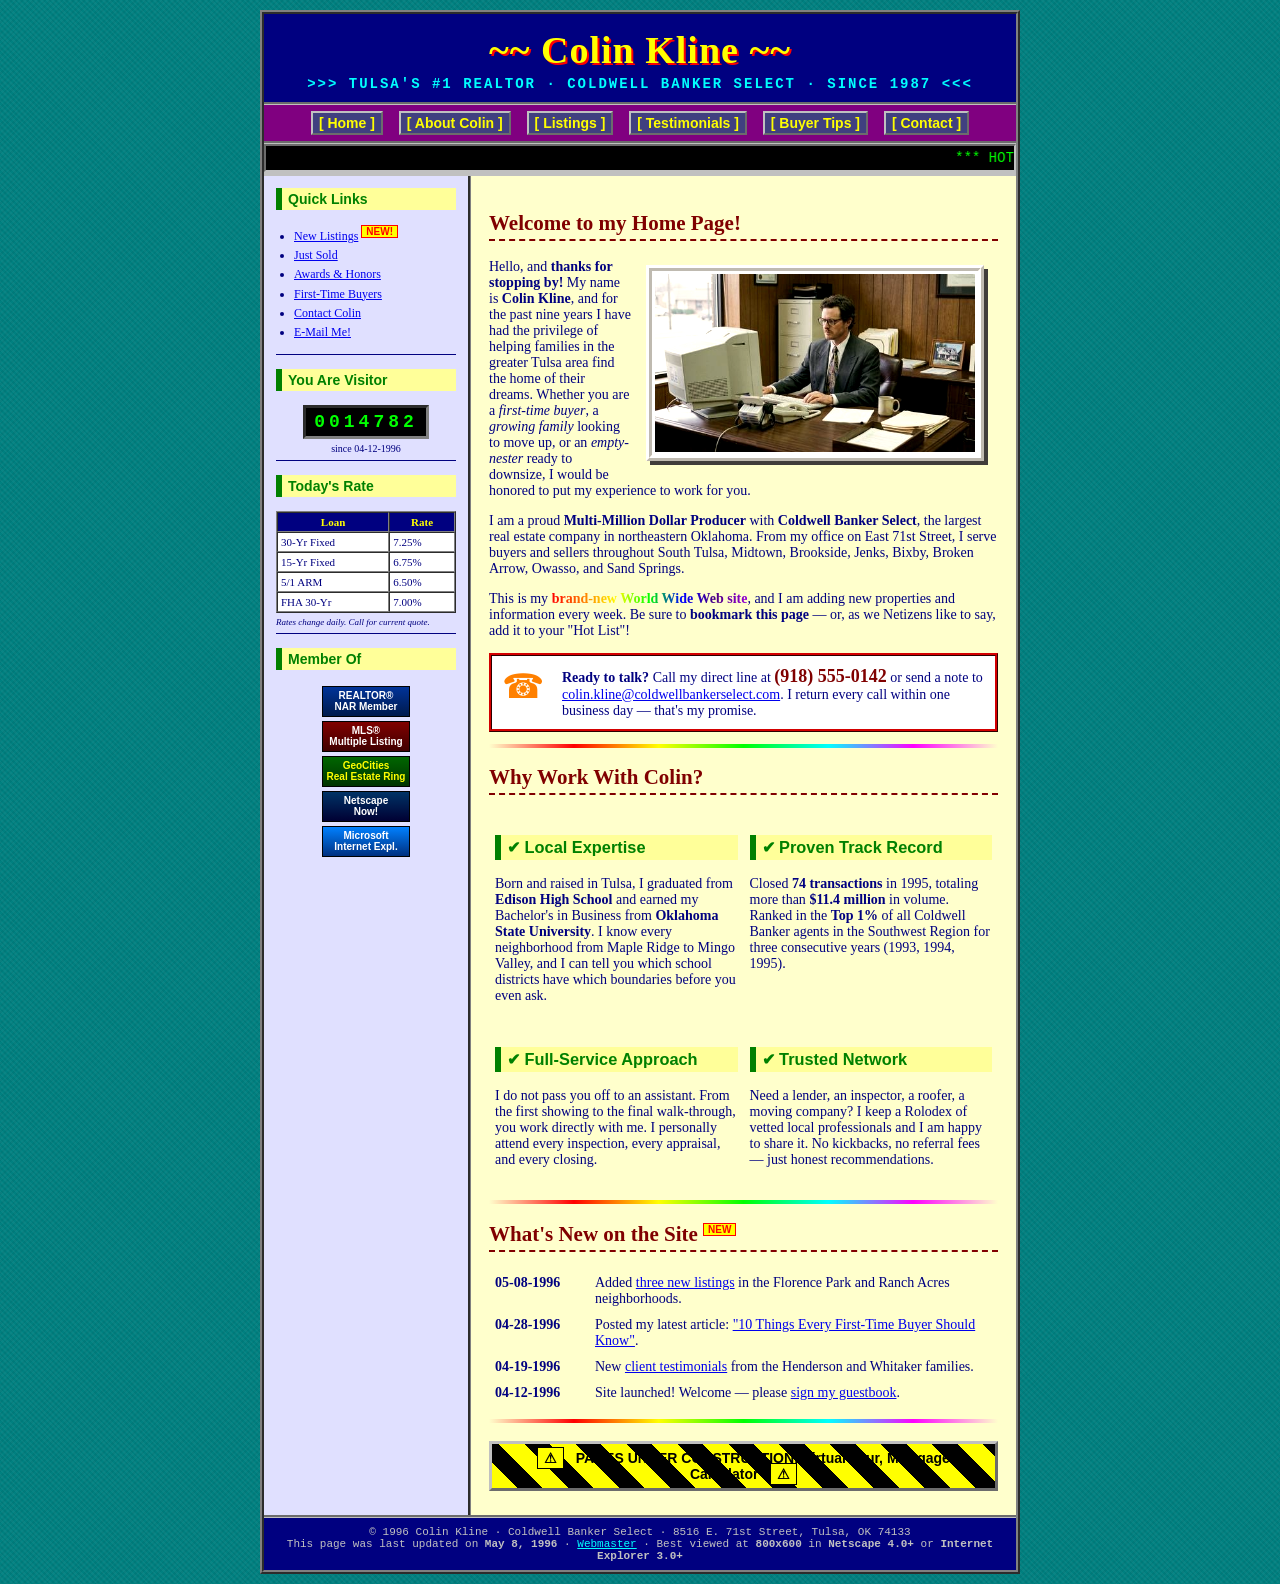
==== commit 39fc79e5: "Build retro 90s-style website for Colin Kline, Tulsa realtor Six interlinked pages styled to evoke a" ====
--- a/index.html
+++ b/index.html
@@ -1,520 +1,214 @@
 <!DOCTYPE html>
-<html lang="en">
+<html>
 <head>
-<meta charset="UTF-8">
-<meta name="viewport" content="width=device-width,initial-scale=1.0">
-<title>** COLIN KLINE ** Mr. Real Estate :: South Tulsa's #1 Office Manager ::</title>
-<meta name="description" content="Colin Kline, Manager - Coldwell Banker Select South Tulsa Office. April 2026 Tulsa absorption rates and housing supply data.">
-<meta name="theme-color" content="#000080">
-
-<!-- Open Graph for the modern web (even tho we're stuck in '97) -->
-<meta property="og:title" content="Colin Kline - Mr. Real Estate :: Coldwell Banker Select South Tulsa">
-<meta property="og:description" content="South Tulsa's #1 office manager. April 2026 absorption rates by school district and price band.">
-<meta property="og:type" content="website">
-
-<link rel="icon" type="image/x-icon" href="assets/favicon.ico">
+<meta http-equiv="Content-Type" content="text/html; charset=iso-8859-1">
+<meta name="GENERATOR" content="Microsoft FrontPage 3.0">
+<meta name="ProgId" content="FrontPage.Editor.Document">
+<meta name="keywords" content="Tulsa, Oklahoma, Real Estate, Realtor, Homes, Coldwell Banker, Colin Kline, MLS, South Tulsa, Midtown, Broken Arrow, Jenks, Bixby">
+<meta name="description" content="The Official Home Page of Colin Kline -- Tulsa's #1 Realtor with Coldwell Banker Select. Serving the Tulsa metro area since 1987.">
+<title>Colin Kline -- Tulsa's #1 Realtor!! :: Welcome ::</title>
 <link rel="icon" type="image/png" href="assets/favicon.png">
-<link rel="stylesheet" href="styles.css">
+<link rel="shortcut icon" href="assets/favicon.ico">
+<link rel="stylesheet" type="text/css" href="style.css">
 </head>
-<body>
-
-<div class="page">
-
-<!-- =================================================================== -->
-<!-- ===================== SITE HEADER ================================ -->
-<!-- =================================================================== -->
-<header>
-    <div class="site-header">
-        <div class="super">::: COLDWELL BANKER SELECT :: SOUTH TULSA :: ESTD. 1997-STYLE :::</div>
-        <h1 class="rainbow">COLIN KLINE</h1>
-        <div class="tagline">
-            <span class="star" aria-hidden="true">★</span>
-            MR. REAL ESTATE
-            <span class="star" aria-hidden="true">★</span>
-            8909 S. YALE
-            <span class="star" aria-hidden="true">★</span>
-        </div>
-    </div>
-
-    <div class="cb-logo-strip">
-        <img src="assets/cb-select-logo.png" alt="Coldwell Banker Select official logo" width="200" height="115">
-        <div class="official">
-            OFFICE MANAGER<br>
-            SOUTH TULSA BRANCH<br>
-            EST. SINCE 1990
-        </div>
-    </div>
-</header>
-
-<!-- =================================================================== -->
-<!-- ===================== MARQUEE TICKER ============================== -->
-<!-- =================================================================== -->
-<div class="marquee" aria-label="Office announcements ticker">
-    <div class="marquee-track">
-        <span class="hot">★ HOT OFF THE PRESSES! ★</span>&nbsp;&nbsp;
-        APRIL 2026 TULSA AREA ABSORPTION RATES NOW AVAILABLE! &nbsp;&nbsp;&nbsp;
-        <span class="red">&gt;&gt;&gt; </span>
-        SELLERS MARKET IN SUB-$300K HOMES — INVENTORY BELOW 4 MONTHS! &nbsp;&nbsp;&nbsp;
-        <span class="grn">$$$</span> CALL COLIN AT
-        <span class="hot">918.555.5555</span> FOR A FREE MARKET ANALYSIS!
-        &nbsp;&nbsp;&nbsp;
-        <span class="star">★ ★ ★</span>
-        TULSA &middot; JENKS &middot; UNION &middot; BROKEN ARROW &middot; BIXBY &middot; OWASSO &middot; SAND SPRINGS &middot; SAPULPA
-        <span class="star">★ ★ ★</span>
-        &nbsp;&nbsp;&nbsp;
-        <span class="hot">NEW LISTING!</span> WANT YOUR HOME SOLD FAST? — MR. REAL ESTATE GETS IT DONE!
-        &nbsp;&nbsp;&nbsp;
-    </div>
-</div>
-
-<!-- nav bar -->
-<nav class="nav-bar" aria-label="Site navigation">
-    <span class="nav-label">JUMP TO:</span>
-    <a href="#about" class="btn">[ ABOUT COLIN ]</a>
-    <a href="#stats" class="btn">[ APRIL STATS ]</a>
-    <a href="#data" class="btn btn-blue">[ THE BIG TABLE ]</a>
-    <a href="#analysis" class="btn">[ MARKET INSIGHTS ]</a>
-    <a href="#contact" class="btn btn-red">[ CONTACT ME ! ]</a>
-</nav>
-
-<!-- =================================================================== -->
-<!-- ===================== STATS ROW =================================== -->
-<!-- =================================================================== -->
-<section id="stats">
-    <div class="ascii-divider">═══════════════ APRIL 2026 :: TULSA MLS AT A GLANCE ═══════════════</div>
-
-    <div class="stats-grid">
-        <div class="stat-box">
-            <span class="stat-num">5,341</span>
-            <span class="stat-label">Active Listings</span>
-        </div>
-        <div class="stat-box">
-            <span class="stat-num">1,391</span>
-            <span class="stat-label">Closed / Month</span>
-        </div>
-        <div class="stat-box">
-            <span class="stat-num">3.84</span>
-            <span class="stat-label">Avg. Mos. Supply</span>
-        </div>
-        <div class="stat-box">
-            <span class="stat-num">14</span>
-            <span class="stat-label">School Districts</span>
-        </div>
-    </div>
-
-    <div class="window">
-        <div class="window-titlebar">
-            <span>📊 visitor.exe — TULSA REAL ESTATE PULSE</span>
-            <span class="tb-controls" aria-hidden="true">
-                <span class="window-tb-btn">_</span>
-                <span class="window-tb-btn">□</span>
-                <span class="window-tb-btn">×</span>
-            </span>
-        </div>
-        <div class="window-body white" style="text-align:center; padding:14px;">
-            <div class="hit-counter">
-                <span class="label">VISITORS&nbsp;»&nbsp;</span><span class="digits">000,13742</span>
-            </div>
-            <span class="new-badge pulse-glow" style="margin-left:8px;">NEW!</span>
-            &nbsp;
-            <span class="hot-badge blink">HOT!</span>
-            <div style="margin-top:8px; font-family:'Courier New', monospace; font-size:11px;">
-                <span class="blink" style="color:#ff0000; font-weight:bold;">●</span>
-                LIVE DATA — UPDATED MONTHLY — APRIL 2026 EDITION
-                <span class="blink" style="color:#ff0000; font-weight:bold;">●</span>
-            </div>
-        </div>
-    </div>
-</section>
-
-<hr class="hr-groove">
-
-<!-- =================================================================== -->
-<!-- ===================== ABOUT COLIN ================================= -->
-<!-- =================================================================== -->
-<section id="about">
-    <div class="window">
-        <div class="window-titlebar">
-            <span>📁 about_colin.htm — MEET YOUR MANAGER</span>
-            <span class="tb-controls" aria-hidden="true">
-                <span class="window-tb-btn">_</span>
-                <span class="window-tb-btn">□</span>
-                <span class="window-tb-btn">×</span>
-            </span>
-        </div>
-        <div class="window-body white">
-            <div class="about-grid">
-                <!-- LEFT photo stack -->
-                <div class="about-photo-stack">
-                    <img src="assets/colin-desk.jpg" alt="Colin Kline at his Coldwell Banker desk" width="500" height="279">
-                    <div class="photo-caption">★ MR. REAL ESTATE @ HQ ★</div>
-                    <img src="assets/colin-plaque.jpg" alt="Colin Kline with a Coldwell Banker award plaque" width="400" height="223">
-                    <div class="photo-caption">★ 1990 ROOKIE OF THE YEAR ★</div>
-                </div>
-
-                <!-- RIGHT bio -->
-                <div>
-                    <h2 style="color:#000080;">WELCOME TO MY HOMEPAGE!</h2>
-                    <p style="font-size:14px;">
-                        <span class="hot-badge">HEY!</span>
-                        I'm <b>Colin Kline</b> — your new best friend in <b><i>South Tulsa real estate</i></b>!
-                        For over <span style="background:#ffff00; padding:0 3px;"><b>three decades</b></span>
-                        I've been helping families buy and sell homes across Tulsa County, and now I'm the
-                        proud manager of <b>Coldwell Banker Select's South Tulsa office</b>.
-                    </p>
-                    <p>
-                        I built this here homepage to give buyers, sellers, and my amazing
-                        agents <b><i>real, raw market data</i></b> — no spin, no fluff, just numbers
-                        you can take to the bank. Below you'll find <b>April 2026's complete absorption-rate
-                        table</b> for every major school district in our region, broken out by price band.
-                    </p>
-                    <p>
-                        Got questions? <a href="#contact">Drop me a line</a>,
-                        give me a <a href="tel:918-555-5555">jingle</a>,
-                        or send me an <a href="mailto:mrrealestate@hotmail.com">e-mail</a>!
-                        I check my Hotmail twice a day, every day. <span class="blink">★</span>
-                    </p>
-
-                    <hr class="hr-rainbow">
-
-                    <h3 style="color:#ff0000;">WHY HIRE COLIN ?</h3>
-                    <ul style="font-size:13px; line-height:1.7;">
-                        <li>📞 <b>Returns calls within 1 business day</b> — even on the cell phone!</li>
-                        <li>🏆 <b>30+ years of Tulsa-area expertise</b> — I know every neighborhood.</li>
-                        <li>📊 <b>Data-driven pricing</b> — see the tables below for proof.</li>
-                        <li>👨‍👩‍👧 <b>Family-first approach</b> — your home is the biggest deal of your life.</li>
-                        <li>⭐ <b>Coldwell Banker brand power</b> — 100+ years of trust nationwide.</li>
-                    </ul>
-                </div>
-            </div>
-
-            <!-- big photo row -->
-            <div class="photo-row">
-                <div class="polaroid tilt-l">
-                    <img src="assets/colin-handshake.jpg" alt="Colin Kline shaking hands with happy clients in front of a SOLD sign" width="320" height="178">
-                    <div class="pol-caption">SOLD! — ANOTHER HAPPY FAMILY</div>
-                </div>
-                <div class="polaroid tilt-r2">
-                    <img src="assets/colin-clients.jpg" alt="Colin Kline meeting with buyers and a co-agent in a wood-paneled home" width="320" height="178">
-                    <div class="pol-caption">SHOWING A LOVELY S. TULSA HOME</div>
-                </div>
-            </div>
-        </div>
-    </div>
-</section>
-
-<!-- decorative color squares -->
-<div class="color-squares" aria-hidden="true">
-    <div style="background:#ff0000;"></div>
-    <div style="background:#ff8000;"></div>
-    <div style="background:#ffff00;"></div>
-    <div style="background:#00ff00;"></div>
-    <div style="background:#00ffff;"></div>
-    <div style="background:#0000ff;"></div>
-    <div style="background:#ff00ff;"></div>
-    <div style="background:#ffffff;"></div>
-</div>
-
-<!-- =================================================================== -->
-<!-- ===================== THE BIG DATA TABLE ========================== -->
-<!-- =================================================================== -->
-<section id="data">
-
-    <div class="headline-bar rainbow">▼ ▼ ▼  THE BIG TABLE — APRIL 2026 ABSORPTION RATES  ▼ ▼ ▼</div>
-
-    <div class="window">
-        <div class="window-titlebar">
-            <span>📈 absorption_april_2026.xls — TULSA MLS HOUSING SUPPLY &amp; DEMAND</span>
-            <span class="tb-controls" aria-hidden="true">
-                <span class="window-tb-btn">_</span>
-                <span class="window-tb-btn">□</span>
-                <span class="window-tb-btn">×</span>
-            </span>
-        </div>
-        <div class="window-body" style="padding:8px;">
-
-            <p style="font-family:'MS Sans Serif',sans-serif; font-size:12px; margin:4px 0 8px;">
-                <b style="color:#000080;">HOW TO READ THIS TABLE:</b>
-                For each school district (rows) and each price band (columns), you'll see three numbers:
-                <b>Active</b> (homes currently for sale),
-                <b>Closed/Mo</b> (sales pace this year, monthly avg),
-                and <b>Mos. Supply</b> (how many months until inventory sells out at current pace).
-                <span class="hot-badge">UNDER 4 MONTHS = SELLERS MARKET!</span>
-            </p>
-
-            <!-- LEGEND -->
-            <div class="legend" aria-label="Color legend for months supply">
-                <span style="font-weight:bold; font-family:'Arial Black',sans-serif; text-transform:uppercase; font-size:11px;">MONTHS SUPPLY LEGEND:</span>
-                <span class="legend-item"><span class="legend-swatch" style="background:#00cc00;"></span> &lt; 2 :: EXTREME SELLERS</span>
-                <span class="legend-item"><span class="legend-swatch" style="background:#66ff66;"></span> 2 – 4 :: SELLERS MARKET</span>
-                <span class="legend-item"><span class="legend-swatch" style="background:#ffff66;"></span> 4 – 6 :: BALANCED</span>
-                <span class="legend-item"><span class="legend-swatch" style="background:#ff6666;"></span> &gt; 6 :: BUYERS MARKET</span>
-                <span class="legend-item"><span class="legend-swatch" style="background:#d0d0d0;"></span> NA :: NO ACTIVITY</span>
-            </div>
-
-            <div class="data-table-wrap">
-                <table class="data" aria-label="April 2026 Tulsa absorption rates by school district and price band">
-                    <caption>APRIL 2026 :: HOUSING SUPPLY &amp; DEMAND BY SCHOOL DISTRICT &amp; PRICE BAND</caption>
-                    <thead>
-                        <tr>
-                            <th rowspan="2" style="min-width:130px;">SCHOOL DISTRICT</th>
-                            <th colspan="3" class="price-band">$0 – $99,999</th>
-                            <th colspan="3" class="price-band">$100K – $199K</th>
-                            <th colspan="3" class="price-band">$200K – $299K</th>
-                            <th colspan="3" class="price-band">$300K – $399K</th>
-                            <th colspan="3" class="price-band">$400K – $499K</th>
-                            <th colspan="3" class="price-band">$500K – $749K</th>
-                            <th colspan="3" class="price-band">$750K – $999K</th>
-                            <th colspan="3" class="price-band">$1M and Up</th>
-                        </tr>
-                        <tr class="subhead">
-                            <th>ACT</th><th>CL/M</th><th>MOS</th>
-                            <th>ACT</th><th>CL/M</th><th>MOS</th>
-                            <th>ACT</th><th>CL/M</th><th>MOS</th>
-                            <th>ACT</th><th>CL/M</th><th>MOS</th>
-                            <th>ACT</th><th>CL/M</th><th>MOS</th>
-                            <th>ACT</th><th>CL/M</th><th>MOS</th>
-                            <th>ACT</th><th>CL/M</th><th>MOS</th>
-                            <th>ACT</th><th>CL/M</th><th>MOS</th>
-                        </tr>
-                    </thead>
-                    <tbody>
-                        <tr><td class="district">Tulsa</td><td>77</td><td>21.0</td><td class="months ms-seller">3.67</td><td>206</td><td>84.7</td><td class="months ms-seller">2.43</td><td>204</td><td>60.7</td><td class="months ms-seller">3.36</td><td>88</td><td>20.7</td><td class="months ms-balanced">4.26</td><td>48</td><td>12.7</td><td class="months ms-seller">3.79</td><td>52</td><td>10.3</td><td class="months ms-balanced">5.03</td><td>27</td><td>9.0</td><td class="months ms-seller">3.00</td><td>38</td><td>7.7</td><td class="months ms-balanced">4.94</td></tr>
-                        <tr><td class="district">Jenks</td><td>15</td><td>4.3</td><td class="months ms-seller">3.46</td><td>9</td><td>5.3</td><td class="months ms-extreme-seller">1.69</td><td>40</td><td>13.7</td><td class="months ms-seller">2.93</td><td>37</td><td>17.3</td><td class="months ms-seller">2.13</td><td>33</td><td>7.3</td><td class="months ms-balanced">4.50</td><td>55</td><td>8.3</td><td class="months ms-buyer">6.60</td><td>20</td><td>2.7</td><td class="months ms-buyer">7.50</td><td>27</td><td>0.3</td><td class="months ms-buyer">90.00</td></tr>
-                        <tr><td class="district">Union</td><td>0</td><td>0.3</td><td class="months ms-na">NA</td><td>12</td><td>7.7</td><td class="months ms-extreme-seller">1.57</td><td>44</td><td>22.7</td><td class="months ms-extreme-seller">1.94</td><td>44</td><td>13.0</td><td class="months ms-seller">3.38</td><td>25</td><td>4.3</td><td class="months ms-balanced">5.77</td><td>13</td><td>0.3</td><td class="months ms-buyer">39.00</td><td>2</td><td>0.7</td><td class="months ms-seller">3.00</td><td>0</td><td>0.0</td><td class="months ms-na">NA</td></tr>
-                        <tr><td class="district">Broken Arrow</td><td>0</td><td>0.0</td><td class="months ms-na">NA</td><td>9</td><td>13.7</td><td class="months ms-extreme-seller">0.66</td><td>109</td><td>66.3</td><td class="months ms-extreme-seller">1.64</td><td>160</td><td>47.7</td><td class="months ms-seller">3.36</td><td>89</td><td>13.0</td><td class="months ms-buyer">6.85</td><td>82</td><td>12.3</td><td class="months ms-buyer">6.65</td><td>15</td><td>1.3</td><td class="months ms-buyer">11.25</td><td>10</td><td>1.0</td><td class="months ms-buyer">10.00</td></tr>
-                        <tr><td class="district">Bixby</td><td>0</td><td>0.0</td><td class="months ms-na">NA</td><td>0</td><td>2.3</td><td class="months ms-na">NA</td><td>32</td><td>13.7</td><td class="months ms-seller">2.34</td><td>89</td><td>26.7</td><td class="months ms-seller">3.34</td><td>68</td><td>13.7</td><td class="months ms-balanced">4.98</td><td>138</td><td>16.3</td><td class="months ms-buyer">8.45</td><td>28</td><td>3.3</td><td class="months ms-buyer">8.40</td><td>26</td><td>1.3</td><td class="months ms-buyer">20.00</td></tr>
-                        <tr><td class="district">Glenpool / Sapulpa</td><td>3</td><td>1.3</td><td class="months ms-seller">2.25</td><td>14</td><td>10.7</td><td class="months ms-extreme-seller">1.31</td><td>24</td><td>18.7</td><td class="months ms-extreme-seller">1.29</td><td>21</td><td>8.3</td><td class="months ms-seller">2.52</td><td>23</td><td>1.3</td><td class="months ms-buyer">17.25</td><td>38</td><td>4.7</td><td class="months ms-buyer">8.14</td><td>6</td><td>0.7</td><td class="months ms-buyer">9.00</td><td>10</td><td>0.3</td><td class="months ms-buyer">33.33</td></tr>
-                        <tr><td class="district">Sand Springs</td><td>2</td><td>1.0</td><td class="months ms-seller">2.00</td><td>8</td><td>7.0</td><td class="months ms-extreme-seller">1.14</td><td>13</td><td>12.3</td><td class="months ms-extreme-seller">1.05</td><td>11</td><td>4.7</td><td class="months ms-seller">2.36</td><td>3</td><td>0.7</td><td class="months ms-balanced">4.50</td><td>2</td><td>1.3</td><td class="months ms-extreme-seller">1.50</td><td>4</td><td>0.0</td><td class="months ms-na">NA</td><td>1</td><td>0.0</td><td class="months ms-na">NA</td></tr>
-                        <tr><td class="district">Owasso</td><td>0</td><td>0.0</td><td class="months ms-na">NA</td><td>4</td><td>2.7</td><td class="months ms-extreme-seller">1.50</td><td>27</td><td>23.7</td><td class="months ms-extreme-seller">1.14</td><td>52</td><td>16.0</td><td class="months ms-seller">3.25</td><td>34</td><td>7.0</td><td class="months ms-balanced">4.86</td><td>61</td><td>10.3</td><td class="months ms-balanced">5.90</td><td>14</td><td>4.0</td><td class="months ms-seller">3.50</td><td>15</td><td>0.3</td><td class="months ms-buyer">50.00</td></tr>
-                        <tr><td class="district">Claremore</td><td>3</td><td>0.7</td><td class="months ms-balanced">4.50</td><td>10</td><td>10.0</td><td class="months ms-extreme-seller">1.00</td><td>20</td><td>13.3</td><td class="months ms-extreme-seller">1.50</td><td>13</td><td>3.7</td><td class="months ms-seller">3.55</td><td>6</td><td>2.3</td><td class="months ms-seller">2.57</td><td>18</td><td>3.0</td><td class="months ms-buyer">6.00</td><td>1</td><td>0.3</td><td class="months ms-seller">3.00</td><td>1</td><td>0.0</td><td class="months ms-na">NA</td></tr>
-                        <tr><td class="district">Skiatook</td><td>0</td><td>0.3</td><td class="months ms-na">NA</td><td>7</td><td>4.0</td><td class="months ms-extreme-seller">1.75</td><td>5</td><td>4.3</td><td class="months ms-extreme-seller">1.15</td><td>10</td><td>3.3</td><td class="months ms-seller">3.00</td><td>7</td><td>2.0</td><td class="months ms-seller">3.50</td><td>5</td><td>0.7</td><td class="months ms-buyer">7.50</td><td>3</td><td>0.7</td><td class="months ms-balanced">4.50</td><td>1</td><td>0.0</td><td class="months ms-na">NA</td></tr>
-                        <tr><td class="district">Wagoner</td><td>5</td><td>1.3</td><td class="months ms-seller">3.75</td><td>16</td><td>4.0</td><td class="months ms-balanced">4.00</td><td>19</td><td>4.7</td><td class="months ms-balanced">4.07</td><td>7</td><td>1.0</td><td class="months ms-buyer">7.00</td><td>3</td><td>0.3</td><td class="months ms-buyer">9.00</td><td>2</td><td>0.7</td><td class="months ms-seller">3.00</td><td>8</td><td>0.3</td><td class="months ms-buyer">24.00</td><td>1</td><td>0.0</td><td class="months ms-na">NA</td></tr>
-                        <tr><td class="district">Collinsville</td><td>0</td><td>0.0</td><td class="months ms-na">NA</td><td>4</td><td>2.0</td><td class="months ms-seller">2.00</td><td>20</td><td>8.7</td><td class="months ms-seller">2.31</td><td>12</td><td>5.0</td><td class="months ms-seller">2.40</td><td>17</td><td>2.7</td><td class="months ms-buyer">6.38</td><td>5</td><td>1.3</td><td class="months ms-seller">3.75</td><td>1</td><td>0.0</td><td class="months ms-na">NA</td><td>2</td><td>0.0</td><td class="months ms-na">NA</td></tr>
-                        <tr><td class="district">Tahlequah</td><td>8</td><td>1.7</td><td class="months ms-balanced">4.80</td><td>19</td><td>5.7</td><td class="months ms-seller">3.35</td><td>26</td><td>2.7</td><td class="months ms-buyer">9.75</td><td>18</td><td>1.7</td><td class="months ms-buyer">10.80</td><td>5</td><td>0.7</td><td class="months ms-buyer">7.50</td><td>2</td><td>0.0</td><td class="months ms-na">NA</td><td>2</td><td>0.0</td><td class="months ms-na">NA</td><td>4</td><td>0.0</td><td class="months ms-na">NA</td></tr>
-                        <tr><td class="district">Pryor / Chouteau</td><td>5</td><td>2.7</td><td class="months ms-extreme-seller">1.88</td><td>13</td><td>6.3</td><td class="months ms-seller">2.05</td><td>17</td><td>4.3</td><td class="months ms-seller">3.92</td><td>13</td><td>1.0</td><td class="months ms-buyer">13.00</td><td>9</td><td>0.3</td><td class="months ms-buyer">27.00</td><td>6</td><td>0.3</td><td class="months ms-buyer">18.00</td><td>4</td><td>0.0</td><td class="months ms-na">NA</td><td>6</td><td>0.0</td><td class="months ms-na">NA</td></tr>
-                    </tbody>
-                    <tfoot>
-                        <tr>
-                            <td class="district">TOTAL OF THESE 14 SDs</td>
-                            <td>118</td><td>34.7</td><td class="months">3.40</td>
-                            <td>331</td><td>166.0</td><td class="months">1.99</td>
-                            <td>600</td><td>269.7</td><td class="months">2.22</td>
-                            <td>575</td><td>170.0</td><td class="months">3.38</td>
-                            <td>370</td><td>68.3</td><td class="months">5.41</td>
-                            <td>479</td><td>70.0</td><td class="months">6.84</td>
-                            <td>135</td><td>23.0</td><td class="months">5.87</td>
-                            <td>142</td><td>10.9</td><td class="months">13.03</td>
-                        </tr>
-                        <tr class="grand-total">
-                            <td class="district">★ TOTAL IN MLS ★</td>
-                            <td>436</td><td>115.7</td><td class="months">3.77</td>
-                            <td>1200</td><td>338.3</td><td class="months">3.55</td>
-                            <td>1445</td><td>438.0</td><td class="months">3.30</td>
-                            <td>1097</td><td>242.7</td><td class="months">4.52</td>
-                            <td>677</td><td>104.3</td><td class="months">6.49</td>
-                            <td>848</td><td>105.0</td><td class="months">8.08</td>
-                            <td>327</td><td>30.7</td><td class="months">10.66</td>
-                            <td>311</td><td>16.0</td><td class="months">19.44</td>
-                        </tr>
-                    </tfoot>
-                </table>
-            </div>
-
-            <p style="font-family:'Courier New',monospace; font-size:10px; margin-top:8px; color:#000080;">
-                <b>* SOURCE:</b> MLS Tulsa, closed listings 1/1/2026 – 3/31/2026 ÷ 3 to obtain monthly average.
-                Data compiled by Coldwell Banker Select.
-            </p>
-        </div>
-    </div>
-</section>
-
-<hr class="hr-groove">
-
-<!-- =================================================================== -->
-<!-- ===================== MARKET INSIGHTS ============================= -->
-<!-- =================================================================== -->
-<section id="analysis">
-    <div class="headline-bar">★ COLIN'S MARKET INSIGHTS — WHAT THE DATA TELLS US ★</div>
-
-    <div class="analysis-grid">
-        <div class="analysis-card hot">
-            <h4>🔥 RED HOT :: $200K – $299K</h4>
-            <span class="big-num">3.30</span>
-            <p><b>Months supply.</b> The mid-range under $300K is the engine of the Tulsa market. With 1,445 active listings and 438 sales per month, homes here move <i>fast</i>. Sellers in this band are in the driver's seat.</p>
-        </div>
-
-        <div class="analysis-card hot">
-            <h4>🔥 SELLERS MARKET :: $100K – $199K</h4>
-            <span class="big-num">3.55</span>
-            <p><b>Months supply.</b> Entry-level inventory is tight across nearly every district. Broken Arrow ($100-199K) at <b>0.66 months</b> is practically out of stock. <span class="hot-badge">PRICE IT RIGHT, SELL FAST!</span></p>
-        </div>
-
-        <div class="analysis-card">
-            <h4>⚖ BALANCED :: $300K – $399K</h4>
-            <span class="big-num" style="color:#000080;">4.52</span>
-            <p><b>Months supply.</b> The sweet spot for negotiation. Neither side has the upper hand — buyers have options, sellers still see movement. Pricing is everything in this band.</p>
-        </div>
-
-        <div class="analysis-card cold">
-            <h4>❄ COOLING :: $500K – $749K</h4>
-            <span class="big-num">8.08</span>
-            <p><b>Months supply.</b> Inventory is climbing in the upper-mid range. Sellers should expect longer days on market and may need to negotiate. Buyers — this is your window.</p>
-        </div>
-
-        <div class="analysis-card cold">
-            <h4>❄ BUYERS MARKET :: $750K – $999K</h4>
-            <span class="big-num">10.66</span>
-            <p><b>Months supply.</b> Almost a year of inventory at current pace. Buyers in the luxury range have leverage and time. Sellers need <b>aggressive pricing</b> and <b>elite marketing</b>.</p>
-        </div>
-
-        <div class="analysis-card cold">
-            <h4>❄❄ DEEP FREEZE :: $1M AND UP</h4>
-            <span class="big-num">19.44</span>
-            <p><b>Months supply.</b> The luxury market is the slowest of the bunch. Bixby alone has 20 months of $1M+ supply. If you're selling a luxury home, <i>call me</i> — strategy matters more than ever.</p>
-        </div>
-    </div>
-
-    <div style="margin-top:12px;">
-        <div class="construction-stripe">
-            <div class="construction-stripe-inner">
-                ⚠ COLIN'S BOTTOM LINE: Under $400K = SELLER'S MARKET. Over $500K = BUYER'S MARKET. ⚠
-            </div>
-        </div>
-    </div>
-</section>
-
-<hr class="hr-groove">
-
-<!-- =================================================================== -->
-<!-- ===================== FEATURES STRIP ============================== -->
-<!-- =================================================================== -->
-<section>
-    <div class="ascii-divider">┌─────── SERVICES &amp; SPECIALTIES ───────┐</div>
-    <div class="feature-strip">
-        <div class="feature">
-            <div class="icon">$</div>
-            <div class="feature-name">LISTINGS</div>
-        </div>
-        <div class="feature">
-            <div class="icon">⌂</div>
-            <div class="feature-name">BUYER REP</div>
-        </div>
-        <div class="feature">
-            <div class="icon">▤</div>
-            <div class="feature-name">MARKET DATA</div>
-        </div>
-        <div class="feature">
-            <div class="icon">★</div>
-            <div class="feature-name">AGENT RECRUITING</div>
-        </div>
-    </div>
-</section>
-
-<hr class="hr-groove">
-
-<!-- =================================================================== -->
-<!-- ===================== CONTACT ===================================== -->
-<!-- =================================================================== -->
-<section id="contact">
-    <div class="window">
-        <div class="window-titlebar">
-            <span>📧 contact_colin.htm — GET IN TOUCH TODAY!</span>
-            <span class="tb-controls" aria-hidden="true">
-                <span class="window-tb-btn">_</span>
-                <span class="window-tb-btn">□</span>
-                <span class="window-tb-btn">×</span>
-            </span>
-        </div>
-        <div class="window-body white">
-            <div class="contact-card">
-                <h2 class="name">COLIN KLINE</h2>
-                <div class="title">::: OFFICE MANAGER — SOUTH TULSA :::</div>
-
-                <div style="display:inline-block; text-align:left;">
-                    <div class="contact-row">
-                        <span class="label">OFFICE</span>
-                        Coldwell Banker Select
-                    </div>
-                    <div class="contact-row">
-                        <span class="label">ADDRESS</span>
-                        8909 S. Yale Ave.
-                    </div>
-                    <div class="contact-row">
-                        <span class="label">CITY</span>
-                        Tulsa, OK 74137
-                    </div>
-                    <div class="contact-row">
-                        <span class="label">PHONE</span>
-                        <a href="tel:918-555-5555"><b>918.555.5555</b></a>
-                    </div>
-                    <div class="contact-row">
-                        <span class="label">E-MAIL</span>
-                        <a href="mailto:mrrealestate@hotmail.com"><b>mrrealestate@hotmail.com</b></a>
-                    </div>
-                </div>
-
-                <div style="margin-top:16px;">
-                    <a href="mailto:mrrealestate@hotmail.com" class="btn btn-red">
-                        ✉ E-MAIL ME NOW!
-                    </a>
-                    &nbsp;
-                    <a href="tel:918-555-5555" class="btn btn-blue">
-                        ☎ CALL THE OFFICE
-                    </a>
-                </div>
-
-                <div style="margin-top:14px;">
-                    <span class="new-badge pulse-glow">FREE!</span>
-                    &nbsp;
-                    <b style="font-family:'Arial Black',sans-serif; text-transform:uppercase;">
-                        Ask about my <span class="rainbow">complimentary market analysis</span>!
-                    </b>
-                </div>
-            </div>
-        </div>
-    </div>
-</section>
-
-<!-- =================================================================== -->
-<!-- ===================== FOOTER ====================================== -->
-<!-- =================================================================== -->
-<footer class="site-footer">
-
-    <hr class="hr-rainbow">
-
-    <div>
-        <a class="webring" href="#" aria-label="Previous site in webring">« PREV</a>
-        <span class="webring">★ TULSA REALTORS WEBRING ★</span>
-        <a class="webring" href="#" aria-label="Random site in webring">RANDOM</a>
-        <a class="webring" href="#" aria-label="Next site in webring">NEXT »</a>
-    </div>
-
-    <div class="browser-badges">
-        <span class="browser-badge">★ BEST VIEWED IN NETSCAPE NAVIGATOR 4.0+</span>
-        <span class="browser-badge">800 × 600 OR HIGHER</span>
-        <a class="browser-badge" href="mailto:mrrealestate@hotmail.com">✉ SIGN MY GUESTBOOK</a>
-        <span class="browser-badge">🍪 NO COOKIES NEEDED</span>
-    </div>
-
-    <div class="under-construction" data-last-updated>SITE LAST UPDATED: MAY 12, 2026</div>
-
-    <div class="disclaimer">
-        <b>©2026 COLDWELL BANKER SELECT.</b> Owned by a subsidiary of Anywhere Advisors LLC.
-        Coldwell Banker® and the Coldwell Banker logo are registered service marks owned by
-        Coldwell Banker Real Estate LLC. Each office is independently owned and operated.
-        Equal Housing Opportunity. Data sourced from MLSTulsa; closed listings 1/1/2026 – 3/31/2026
-        ÷ 3 for monthly average. Months Supply = Active ÷ Closed/Month. Information deemed reliable
-        but not guaranteed.
-    </div>
-
-    <div class="kk-logo">
-        ::: KLINEKRAFT — HAND-CODED IN TULSA, OKLAHOMA :::
-    </div>
-</footer>
-
-</div><!-- /.page -->
-
-<script src="scripts.js"></script>
+<body bgcolor="#008080" text="#000080" link="#0000EE" vlink="#551A8B">
+
+<table class="page" cellspacing="0" cellpadding="0" border="0">
+
+<!-- BANNER -->
+<tr>
+<td class="banner" colspan="2">
+<h1>~~ Colin Kline ~~</h1>
+<div class="sub">>>> TULSA'S #1 REALTOR &middot; COLDWELL BANKER SELECT &middot; SINCE 1987 <<<</div>
+</td>
+</tr>
+
+<!-- NAV -->
+<tr>
+<td class="nav" colspan="2">
+<a href="index.html">[ Home ]</a>
+<a href="about.html">[ About Colin ]</a>
+<a href="listings.html">[ Listings ]</a>
+<a href="testimonials.html">[ Testimonials ]</a>
+<a href="tips.html">[ Buyer Tips ]</a>
+<a href="contact.html">[ Contact ]</a>
+</td>
+</tr>
+
+<!-- MARQUEE NEWS -->
+<tr>
+<td colspan="2" style="padding:0;">
+<marquee scrollamount="4" behavior="scroll" bgcolor="#000000" style="color:#00FF00;font-family:'Courier New',monospace;padding:4px 0;border:2px inset #C0C0C0;">
+*** HOT! NEW LISTING in MAPLE RIDGE -- 4BR/3BA -- $189,900 ***  CALL COLIN TODAY (918) 555-0142  ***  6 SOLD this month!  ***  Ask about my FREE Home-Buyer Seminar -- Saturday June 8th at the Tulsa Public Library, Hardesty Branch  ***  E-mail me on AOL: ColinKlineRE  ***
+</marquee>
+<div class="css-marquee" style="display:none"><span>JavaScript-free fallback</span></div>
+</td>
+</tr>
+
+<!-- BODY -->
+<tr>
+
+<!-- SIDEBAR -->
+<td class="sidebar">
+
+<h3 style="margin-top:0;">Quick Links</h3>
+<ul style="padding-left:18px;line-height:1.6;">
+<li><a href="listings.html#new">New Listings</a> <span class="new-flame">NEW!</span></li>
+<li><a href="listings.html#sold">Just Sold</a></li>
+<li><a href="about.html#awards">Awards &amp; Honors</a></li>
+<li><a href="tips.html">First-Time Buyers</a></li>
+<li><a href="contact.html">Contact Colin</a></li>
+<li><a href="mailto:colin.kline@coldwellbankerselect.com">E-Mail Me!</a></li>
+</ul>
+
+<hr noshade size="1" color="#000080">
+
+<h3>You Are Visitor</h3>
+<div style="text-align:center;">
+<span class="hit-counter">0014782</span>
+<div style="font-size:10px;margin-top:4px;">since 04-12-1996</div>
+</div>
+
+<hr noshade size="1" color="#000080">
+
+<h3>Today's Rate</h3>
+<table border="1" cellpadding="3" cellspacing="0" bgcolor="#FFFFFF" style="font-size:11px;width:100%;">
+<tr bgcolor="#000080" style="color:#FFFF00;"><th>Loan</th><th>Rate</th></tr>
+<tr><td>30-Yr Fixed</td><td>7.25%</td></tr>
+<tr><td>15-Yr Fixed</td><td>6.75%</td></tr>
+<tr><td>5/1 ARM</td><td>6.50%</td></tr>
+<tr><td>FHA 30-Yr</td><td>7.00%</td></tr>
+</table>
+<div style="font-size:9px;margin-top:4px;font-style:italic;">Rates change daily. Call for current quote.</div>
+
+<hr noshade size="1" color="#000080">
+
+<h3>Member Of</h3>
+<div style="text-align:center;line-height:1.4;">
+<div class="button88 realtor">REALTOR&reg;<br>NAR Member</div>
+<div class="button88 mls">MLS&reg;<br>Multiple Listing</div>
+<div class="button88 geo">GeoCities<br>Real Estate Ring</div>
+<div class="button88 netscape">Netscape<br>Now!</div>
+<div class="button88 ie">Microsoft<br>Internet Expl.</div>
+</div>
+
+</td>
+
+<!-- MAIN -->
+<td class="content">
+
+<h2>Welcome to my Home Page!</h2>
+
+<p>
+<img src="assets/colin-desk.jpg" alt="Colin Kline at his Coldwell Banker office in Tulsa"
+     class="scanned-warm" align="right" width="320" hspace="14" vspace="6">
+Hello, and <b>thanks for stopping by!</b> My name is <b>Colin Kline</b>, and for the
+past nine years I have had the privilege of helping families in the greater Tulsa
+area find the home of their dreams. Whether you are a <i>first-time buyer</i>, a
+<i>growing family</i> looking to move up, or an <i>empty-nester</i> ready to
+downsize, I would be honored to put my experience to work for you.
+</p>
+
+<p>
+I am a proud <b>Multi-Million Dollar Producer</b> with <b>Coldwell Banker
+Select</b>, the largest real estate company in northeastern Oklahoma. From my
+office on East 71st Street, I serve buyers and sellers throughout South Tulsa,
+Midtown, Brookside, Jenks, Bixby, Broken Arrow, Owasso, and Sand Springs.
+</p>
+
+<p>
+This is my <span class="rainbow">brand-new World Wide Web site</span>, and I am
+adding new properties and information every week. Be sure to <b>bookmark this
+page</b> &mdash; or, as we Netizens like to say, add it to your "Hot List"!
+</p>
+
+<div class="info-box">
+<table border="0" cellspacing="0" cellpadding="0" width="100%"><tr>
+<td valign="top" width="60"><span style="font-size:34px;color:#FF8000;">&#9742;</span></td>
+<td valign="middle">
+<b>Ready to talk?</b> Call my direct line at
+<b style="font-size:18px;color:#800000;">(918) 555-0142</b>
+or send a note to
+<a href="mailto:colin.kline@coldwellbankerselect.com">colin.kline@coldwellbankerselect.com</a>.
+I return every call within one business day &mdash; that's my promise.
+</td>
+</tr></table>
+</div>
+
+<hr class="fancy">
+
+<h2>Why Work With Colin?</h2>
+
+<table border="0" cellpadding="6" cellspacing="0" width="100%">
+<tr valign="top">
+<td width="50%">
+<h3>&#10004; Local Expertise</h3>
+<p>Born and raised in Tulsa, I graduated from <b>Edison High School</b> and earned
+my Bachelor's in Business from <b>Oklahoma State University</b>. I know every
+neighborhood from Maple Ridge to Mingo Valley, and I can tell you which school
+districts have which boundaries before you even ask.</p>
+</td>
+<td width="50%">
+<h3>&#10004; Proven Track Record</h3>
+<p>Closed <b>74 transactions</b> in 1995, totaling more than <b>$11.4 million</b>
+in volume. Ranked in the <b>Top 1%</b> of all Coldwell Banker agents in the
+Southwest Region for three consecutive years (1993, 1994, 1995).</p>
+</td>
+</tr>
+<tr valign="top">
+<td>
+<h3>&#10004; Full-Service Approach</h3>
+<p>I do not pass you off to an assistant. From the first showing to the final
+walk-through, you work directly with me. I personally attend every inspection,
+every appraisal, and every closing.</p>
+</td>
+<td>
+<h3>&#10004; Trusted Network</h3>
+<p>Need a lender, an inspector, a roofer, a moving company? I keep a Rolodex of
+vetted local professionals and I am happy to share it. No kickbacks, no
+referral fees &mdash; just honest recommendations.</p>
+</td>
+</tr>
+</table>
+
+<hr class="fancy">
+
+<h2>What's New on the Site <span class="new-flame">NEW</span></h2>
+
+<table border="0" cellpadding="4" width="100%">
+<tr><td width="90" valign="top"><b>05-08-1996</b></td>
+<td>Added <a href="listings.html">three new listings</a> in the Florence Park and Ranch Acres neighborhoods.</td></tr>
+<tr><td valign="top"><b>04-28-1996</b></td>
+<td>Posted my latest article: <a href="tips.html">"10 Things Every First-Time Buyer Should Know"</a>.</td></tr>
+<tr><td valign="top"><b>04-19-1996</b></td>
+<td>New <a href="testimonials.html">client testimonials</a> from the Henderson and Whitaker families.</td></tr>
+<tr><td valign="top"><b>04-12-1996</b></td>
+<td>Site launched! Welcome &mdash; please <a href="mailto:colin.kline@coldwellbankerselect.com?subject=Guestbook">sign my guestbook</a>.</td></tr>
+</table>
+
+<hr class="fancy">
+
+<center>
+<div class="under-construction">
+<span>&#9888;</span> &nbsp; PAGES UNDER CONSTRUCTION: Virtual Tour, Mortgage Calculator &nbsp; <span>&#9888;</span>
+</div>
+</center>
+
+</td>
+
+</tr>
+
+<!-- FOOTER -->
+<tr>
+<td class="footer" colspan="2">
+&copy; 1996 Colin Kline &middot; Coldwell Banker Select &middot; 8516 E. 71st Street, Tulsa, OK 74133<br>
+This page was last updated on <b>May 8, 1996</b> &middot;
+<a href="mailto:webmaster@colinkline.com">Webmaster</a> &middot;
+Best viewed at <b>800x600</b> in <b>Netscape 4.0+</b> or <b>Internet Explorer 3.0+</b>
+</td>
+</tr>
+
+</table>
+
 </body>
 </html>
--- a/style.css
+++ b/style.css
@@ -0,0 +1,405 @@
+/* ================================================== */
+/*  COLIN KLINE - TULSA REALTOR                       */
+/*  Site Design (C) 1996 ColinKline.com               */
+/*  Best Viewed at 800x600 in Netscape Navigator 4.0+ */
+/* ================================================== */
+
+body {
+    background-color: #008080;
+    background-image: url("assets/bg-tile.gif");
+    color: #000080;
+    font-family: "Times New Roman", Times, serif;
+    font-size: 14px;
+    margin: 0;
+    padding: 0;
+}
+
+/* Tile a CSS-generated pattern so we don't ship a GIF */
+body {
+    background-image:
+        repeating-linear-gradient(45deg,
+            rgba(255,255,255,0.04) 0px,
+            rgba(255,255,255,0.04) 2px,
+            transparent 2px,
+            transparent 4px),
+        repeating-linear-gradient(-45deg,
+            rgba(0,0,0,0.05) 0px,
+            rgba(0,0,0,0.05) 2px,
+            transparent 2px,
+            transparent 4px);
+}
+
+table.page {
+    width: 760px;
+    margin: 10px auto;
+    background-color: #C0C0C0;
+    border: 4px ridge #808080;
+}
+
+td.banner {
+    background-color: #000080;
+    color: #FFFF00;
+    text-align: center;
+    padding: 10px;
+    border-bottom: 3px groove #C0C0C0;
+}
+
+td.banner h1 {
+    font-family: "Comic Sans MS", "Brush Script MT", cursive;
+    color: #FFFF00;
+    font-size: 38px;
+    margin: 4px 0;
+    text-shadow: 2px 2px 0 #FF0000;
+    letter-spacing: 1px;
+}
+
+td.banner .sub {
+    color: #00FFFF;
+    font-family: "Courier New", Courier, monospace;
+    font-weight: bold;
+    font-size: 14px;
+    letter-spacing: 2px;
+}
+
+td.nav {
+    background-color: #800080;
+    color: #FFFF00;
+    text-align: center;
+    padding: 6px;
+    border-bottom: 3px groove #C0C0C0;
+    font-family: Arial, Helvetica, sans-serif;
+    font-weight: bold;
+}
+
+td.nav a {
+    color: #FFFF00;
+    text-decoration: none;
+    margin: 0 6px;
+    padding: 2px 6px;
+    border: 2px outset #C0C0C0;
+    background-color: #404080;
+    display: inline-block;
+}
+
+td.nav a:hover {
+    color: #FFFFFF;
+    background-color: #FF00FF;
+    border-style: inset;
+}
+
+td.nav a:visited {
+    color: #FFFF00;
+}
+
+td.content {
+    padding: 18px;
+    background-color: #FFFFCC;
+}
+
+td.sidebar {
+    width: 180px;
+    background-color: #E0E0FF;
+    padding: 12px;
+    vertical-align: top;
+    border-right: 3px groove #808080;
+    font-size: 12px;
+}
+
+td.footer {
+    background-color: #000080;
+    color: #C0C0C0;
+    text-align: center;
+    padding: 8px;
+    font-family: "Courier New", Courier, monospace;
+    font-size: 11px;
+    border-top: 3px groove #C0C0C0;
+}
+
+td.footer a {
+    color: #00FFFF;
+}
+
+/* HEADINGS */
+h2 {
+    color: #800000;
+    font-family: "Comic Sans MS", cursive;
+    border-bottom: 2px dashed #800000;
+    padding-bottom: 3px;
+}
+
+h3 {
+    color: #008000;
+    font-family: Arial, Helvetica, sans-serif;
+    background-color: #FFFF99;
+    padding: 3px 6px;
+    border-left: 6px solid #008000;
+}
+
+/* LINKS */
+a {
+    color: #0000EE;
+}
+a:visited {
+    color: #551A8B;
+}
+a:hover {
+    color: #FF0000;
+    background-color: #FFFF00;
+}
+
+/* BLINKING TEXT (the 90s classic) */
+.blink {
+    animation: blink 1.2s steps(2, start) infinite;
+    color: #FF0000;
+    font-weight: bold;
+}
+@keyframes blink {
+    to { visibility: hidden; }
+}
+
+/* RAINBOW TEXT */
+.rainbow {
+    background: linear-gradient(90deg, #FF0000, #FF7F00, #FFFF00, #00FF00, #0000FF, #4B0082, #9400D3);
+    -webkit-background-clip: text;
+    background-clip: text;
+    color: transparent;
+    font-weight: bold;
+}
+
+/* MARQUEE (CSS fallback in case the real <marquee> is dead) */
+.css-marquee {
+    overflow: hidden;
+    white-space: nowrap;
+    background-color: #000000;
+    color: #00FF00;
+    font-family: "Courier New", monospace;
+    padding: 4px 0;
+    border: 2px inset #C0C0C0;
+}
+.css-marquee span {
+    display: inline-block;
+    padding-left: 100%;
+    animation: scroll-left 22s linear infinite;
+}
+@keyframes scroll-left {
+    0%   { transform: translateX(0); }
+    100% { transform: translateX(-100%); }
+}
+
+/* SCANNED-PHOTO LOOK on the supplied JPGs */
+.scanned {
+    border: 6px ridge #FFFFFF;
+    padding: 3px;
+    background-color: #FFFFFF;
+    box-shadow: 4px 4px 0 #404040;
+    filter: contrast(1.08) saturate(1.15);
+}
+
+.scanned-warm {
+    border: 6px ridge #FFFFFF;
+    padding: 3px;
+    background-color: #FFFFFF;
+    box-shadow: 4px 4px 0 #404040;
+    filter: sepia(0.18) contrast(1.1) saturate(1.1) brightness(1.02);
+}
+
+/* PROPERTY CARDS */
+table.listing {
+    background-color: #FFFFFF;
+    border: 3px ridge #000080;
+    margin-bottom: 14px;
+    width: 100%;
+}
+table.listing td {
+    padding: 8px;
+    vertical-align: top;
+}
+table.listing td.photo-cell {
+    background-color: #000080;
+    text-align: center;
+    width: 220px;
+    color: #FFFF00;
+}
+table.listing .price {
+    color: #008000;
+    font-weight: bold;
+    font-size: 20px;
+    font-family: "Comic Sans MS", cursive;
+}
+table.listing .mls {
+    font-family: "Courier New", monospace;
+    color: #800000;
+    font-weight: bold;
+}
+table.listing .status-sold {
+    background-color: #FF0000;
+    color: #FFFFFF;
+    font-weight: bold;
+    padding: 2px 8px;
+    border: 2px outset #FF8080;
+    display: inline-block;
+    transform: rotate(-4deg);
+    font-family: Arial, sans-serif;
+    letter-spacing: 1px;
+}
+table.listing .status-new {
+    background-color: #FFFF00;
+    color: #FF0000;
+    font-weight: bold;
+    padding: 2px 8px;
+    border: 2px outset #FFFFCC;
+    display: inline-block;
+    font-family: Arial, sans-serif;
+}
+
+/* HIT COUNTER */
+.hit-counter {
+    display: inline-block;
+    background-color: #000000;
+    color: #00FF00;
+    font-family: "Courier New", monospace;
+    font-weight: bold;
+    padding: 4px 8px;
+    border: 3px inset #808080;
+    letter-spacing: 4px;
+    font-size: 18px;
+}
+
+/* AWARD BADGES */
+.badge {
+    display: inline-block;
+    width: 140px;
+    height: 60px;
+    margin: 4px;
+    text-align: center;
+    border: 3px outset #C0C0C0;
+    vertical-align: middle;
+    padding: 4px;
+    font-family: Arial, Helvetica, sans-serif;
+    font-size: 11px;
+    font-weight: bold;
+    line-height: 1.1;
+}
+.badge.gold   { background: linear-gradient(180deg, #FFD700, #B8860B); color: #4A2A00; }
+.badge.silver { background: linear-gradient(180deg, #E8E8E8, #909090); color: #000000; }
+.badge.blue   { background: linear-gradient(180deg, #4040A0, #000080); color: #FFFF00; }
+.badge.red    { background: linear-gradient(180deg, #C03030, #800000); color: #FFFFFF; }
+.badge.green  { background: linear-gradient(180deg, #40A040, #006000); color: #FFFFCC; }
+
+/* WEBRING / NETSCAPE NOW */
+.button88 {
+    display: inline-block;
+    width: 88px;
+    height: 31px;
+    vertical-align: middle;
+    margin: 2px;
+    border: 1px solid #000000;
+    text-align: center;
+    color: #FFFFFF;
+    font-family: Arial, Helvetica, sans-serif;
+    font-size: 10px;
+    font-weight: bold;
+    line-height: 1.05;
+    padding-top: 4px;
+    box-sizing: border-box;
+}
+.button88.netscape { background: linear-gradient(180deg, #003366, #000033); color: #FFFFFF; }
+.button88.ie       { background: linear-gradient(180deg, #0080FF, #003080); color: #FFFFFF; }
+.button88.geo      { background: linear-gradient(180deg, #006600, #003300); color: #FFFF00; }
+.button88.mls      { background: linear-gradient(180deg, #800000, #400000); color: #FFFFFF; }
+.button88.realtor  { background: linear-gradient(180deg, #003399, #001a4d); color: #FFFFFF; }
+
+/* CONSTRUCTION SIGN */
+.under-construction {
+    display: inline-block;
+    background: repeating-linear-gradient(
+        45deg,
+        #FFFF00 0 18px,
+        #000000 18px 36px
+    );
+    color: #000000;
+    padding: 6px 14px;
+    margin: 6px 0;
+    border: 3px outset #C0C0C0;
+    font-family: Arial, Helvetica, sans-serif;
+    font-weight: bold;
+}
+.under-construction span {
+    background-color: #FFFF00;
+    padding: 2px 6px;
+    color: #000000;
+    border: 1px solid #000000;
+}
+
+/* HORIZONTAL RULES - 90s style */
+hr.fancy {
+    height: 4px;
+    border: 0;
+    background: linear-gradient(90deg, transparent, #FF0000, #FFFF00, #00FF00, #00FFFF, #FF00FF, transparent);
+    margin: 12px 0;
+}
+
+/* FORM (guestbook style) */
+form.guestbook {
+    background-color: #E0E0FF;
+    border: 3px ridge #000080;
+    padding: 12px;
+}
+form.guestbook input[type=text],
+form.guestbook input[type=email],
+form.guestbook textarea {
+    width: 100%;
+    border: 2px inset #808080;
+    font-family: "Courier New", monospace;
+    padding: 3px;
+    box-sizing: border-box;
+}
+form.guestbook input[type=submit] {
+    background-color: #C0C0C0;
+    border: 2px outset #FFFFFF;
+    padding: 4px 12px;
+    font-family: Arial, sans-serif;
+    font-weight: bold;
+    cursor: pointer;
+}
+form.guestbook input[type=submit]:active {
+    border-style: inset;
+}
+
+/* INFO BOX */
+.info-box {
+    background-color: #FFFFFF;
+    border: 3px ridge #800000;
+    padding: 10px;
+    margin: 10px 0;
+}
+
+.testimonial {
+    background-color: #FFFFFF;
+    border-left: 6px double #800080;
+    padding: 10px 14px;
+    margin: 12px 0;
+    font-style: italic;
+    color: #303030;
+}
+.testimonial .by {
+    display: block;
+    text-align: right;
+    font-style: normal;
+    color: #800080;
+    font-weight: bold;
+    margin-top: 6px;
+}
+
+/* AOL-style "new" flame */
+.new-flame {
+    color: #FF0000;
+    font-weight: bold;
+    font-family: Arial, sans-serif;
+    background-color: #FFFF00;
+    padding: 0 4px;
+    border: 1px solid #FF0000;
+    font-size: 10px;
+    vertical-align: super;
+    animation: blink 1.4s steps(2, start) infinite;
+}
